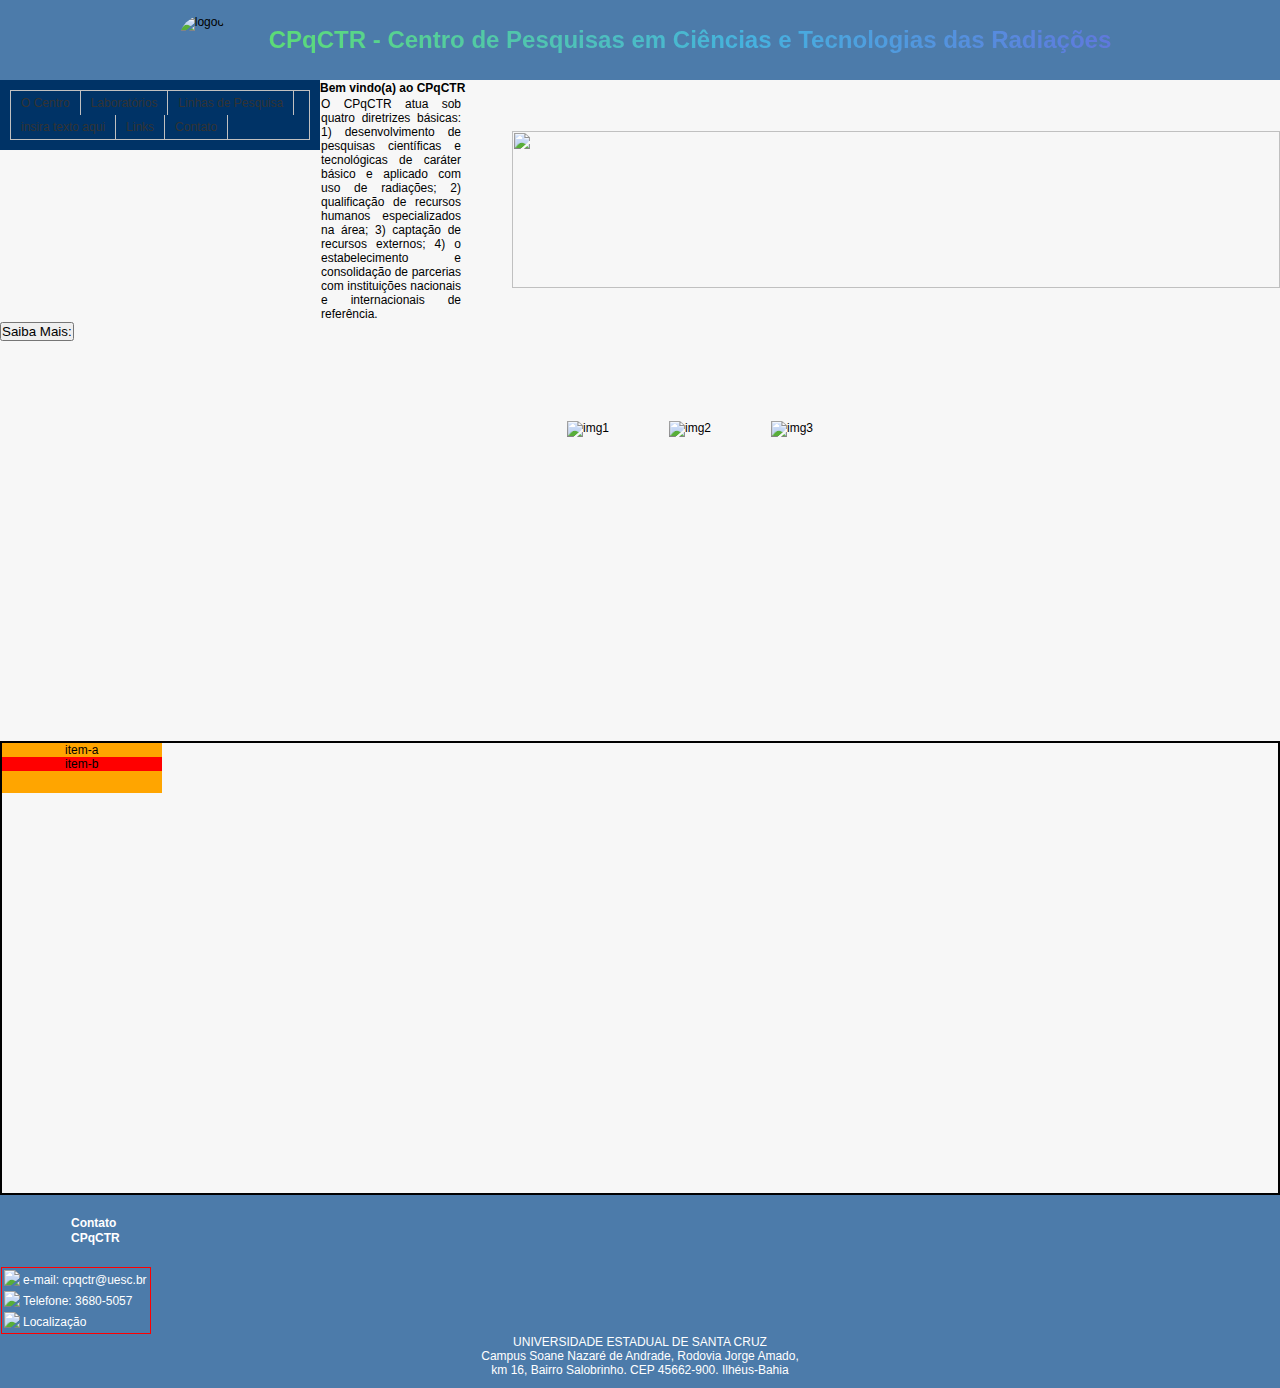
==== index.html @ 9b1ad327 "Add files via upload" ====
<!DOCTYPE html>
<html lang="pt">
  <head>
    <meta charset="UTF-8">
    <meta http-equiv="X-UA-Compatible" content="IE=edge">
    <meta name="viewport" content="width=device-width, initial-scale=1.0">
    <title>CPqCTR - Centro de Pesquisas em Ciências e Tecnologias das Radiações</title>
    <link rel="stylesheet" href="style.css"> <!--Referenciado ao css-->
    
  </head>

<body ID="body">

<header ID="header">
 
<div ID="CPqCTR" ><img ID="logoo" src="Assets\atomo2.jpg" alt="logoo"><h1 ID= "título">CPqCTR - Centro de Pesquisas em Ciências e Tecnologias das Radiações</h1></div>

</header>

  <nav>
  <ul class="menu">
		<li><a href="#">O Centro</a></li>
		<li><a href="#">Laboratórios</a></li>
	  		<li><a href="#">Linhas de Pesquisa</a></li>
        <li><a href="#">insira texto aqui</a>
	         	<ul>
	                  <li><a href="#">Web Design</a></li>
	                  <li><a href="#">SEO</a></li>
	                  <li><a href="#">Design</a></li>
	       		</ul>
			</li>
		<li><a href="#">Links</a></li>
		<li><a href="#">Contato</a></li>
</ul>
</nav>

  
  
  <main ID="main">

    <div ID="banner"> 
             <p><strong>Bem vindo(a) ao CPqCTR</strong><br>
             </div>
        <div ID="apresentação"><!--A inauguração deste Centro, em setembro de 2007,
           é o fruto de 7 anos de atividades do grupo de pesquisas FIMED (Núcleo de Física Médica e Ambiental da UESC) em-->
              <p class="texto1">O CPqCTR atua sob quatro diretrizes básicas: 1) desenvolvimento de pesquisas científicas e tecnológicas de caráter básico e aplicado com uso de radiações; 2) qualificação de recursos humanos especializados na área; 3) captação de recursos externos; 4) o estabelecimento e consolidação de parcerias com instituições nacionais e internacionais de referência.<!--O Centro de Pesquisas em Ciências e Tecnologias das Radiações apresenta resultados concretos obtidos nestes anos: dentre destes, destaca-se a produção de mais 150 artigos publicados em revistas científicas e trabalhos em congresso, 5 patentes e registros de software, a formação de 20 mestres, a orientação concluída de 14 alunos de iniciação científica dos cursos de Física, Computação e Biomedicina, acompanhado de uma produção significativa de artigos científicos, apresentações em congressos, um livro e vários trabalhos técnicos aplicados na rede hospitalar regional. Atualmente, nas diferentes linhas do centro, são desenvolvidos vários projetos de formação de pesquisadores, que incluem 7 doutorandos, 12 mestrandos e 14 alunos de iniciação científica, ligados aos programas de pós-graduação: PROFISICA, PRODEMA, DDMA, PROCIMM, PPGMC, PPGQUIM. A concretização da obra do CPqCTR é também o resultado do apoio em recursos da FAPESB, do CNPq e da própria UESC em um montante total aproximado de R$ 700.000,00. Desde a sua inauguração, o CPqCTR vem adquirindo e instalando novos e importantes equipamentos a partir de projetos aprovados em agências de apoio a pesquisa, como CAPES, CNPq, FINEP e FAPESB, por um montante total estimado em R$2.000.000,00--></p>
            <img class="imgcentro" src="Assets\externa.jpg" width="768" height="157" >
          </div>
    
        <div><button ID="button" <a href=""> Saiba Mais:</a></div>
        
        
      
            
  
<div ID="images">
   <img src="Assets\IMG_20230315_100945.jpg" class="img" alt="img1" ID="img1">
    <img src="Assets\IMG_20230315_100958.jpg" class="img" alt="img2">
    <img src="Assets\momografo2.jpg" class="img" alt="img3">
</div>

<div class="container">
  <div class="item-a">item-a
    <div class="item-b">item-b</div> 
</div>


</main> 

<footer>
<div ID="contato"> <p><strong>Contato</strong><br> 
     <STRONG><p ID="cpqctr">CPqCTR</STRONG><br></p>
</div>
<div>
<table>
<tr>
  <td><img class="e-mail" src="Assets\icons\e-mail 50px.png.png"></td>
  <td><p>e-mail: cpqctr@uesc.br</p></td>
</tr>
<tr>
  <td><img class="phone" src="Assets\icons\phone 50px.png.png"></td>
  <td><p>Telefone: 3680-5057</p></td>
</tr>
<tr>
  <td><img class="local" src="Assets\icons\localização 50px.png.png"></td>
  <td><p>Localização</p></td>
</tr>

</table>
</div>

<div class="endereço"
  p>UNIVERSIDADE ESTADUAL DE SANTA CRUZ </br> 
Campus Soane Nazaré de Andrade, Rodovia Jorge Amado, </br>
km 16, Bairro Salobrinho.
CEP 45662-900. Ilhéus-Bahia </p>


</div>

</footer>
    
</body>

</html>
---- style.css ----
*{margin: 0; padding: 0;}

body{
font-family: arial, helvetica, sans-serif;
font-size: 12px;
}

.menu{
list-style:none;
border:1px solid #c0c0c0;
float:left;
}

.menu li{
  position:relative;
  float:left;
  border-right:1px solid #c0c0c0;
  }

  .menu li a
  {color:#333; text-decoration:none; padding:5px 10px; display:block;}

.menu li a:hover{
background:#333;
color:#fff;
-moz-box-shadow:0 3px 10px 0 #CCC;
-webkit-box-shadow:0 3px 10px 0 #ccc;
text-shadow:0px 0px 5px #fff;
}

.menu li  ul{
  position:absolute;
  top:25px;
  left:0;
  background-color:#fff;
  display:none;
  }

  .menu li:hover ul, .menu li.over ul{display:block;}
  
  .menu li ul li{
    border:1px solid #c0c0c0;
    display:block;
    width:150px;
    }

    #banner {
      Display:block;
    }
.container {
  border:2px solid;
  display:grid;
  grid-template-columns:repeat(2, 1fr) 4fr repeat(2, 1fr);
  grid-template-rows: 50px 200px 200px;
}

.item-a {
text-align: center;
background-color:orange;

}
.item-b {
  text-align: center;
  background-color:red;}
 
 
 /* Background Colors */
 header {
  background-color: #4c7baa;
  width: auto;  
 
}
 body {
  background-color: #f7f7f7;
}

footer {
  background-color: #4c7baa;
}


#CPqCTR {
display: flex ;
justify-content: center;
align-items: center;
padding: 5px;
gap:30px;
}


#apresentação {
  display:flex;
  color:black;
  justify-content: center;
  flex-grow: 2;
  align-items: center;
  gap:50px;

  }

  .texto1{
    max-width:400px;
    text-align: justify
  }

  .imgcentro {
    float:left;
     
    
    }
    




#logoo {
display:inline-block;
height:50px;
width: 50px;
margin:10px;
border-radius: 50px;

}


.img{
max-width:500%;
height:auto;
position: relative;
margin:30px;

}
  
#images {
height:300px;  
width: 100%; 
position:relative; 
display: flex;
justify-content: center;
margin:50px 50px 50px 50px; 
}


.menu1 {
  color:white;
  text-decoration: none;
  background-color: #003366;
  padding:07px;
  margin:auto 5vw auto auto;
  border-radius: 20px;
}
.menu2 {
    color:white;
    text-decoration: none;
    background-color: #003366;
    padding:07px;
    margin:auto 5vw auto auto;
    border-radius: 20px;
  
    
}
.menu3 {
    color:white;
    text-decoration: none;
    background-color: #003366;
    padding:07px;
    margin:auto 5vw auto auto;
    border-radius: 20px;
    
}
.menu4 {
    color:white;
    text-decoration: none;
    background-color: #003366;
    padding:07px;
    margin:auto 5vw auto auto;
    border-radius: 20px;
    
}


/* Título */
* {
    box-sizing: border-box;
    font-family: sans-serif;
    margin: 20;
    padding: 10;
  }
  
 
  #título {
    font-family: sans-serif;
    color: rgba(255, 255, 255, .1);
    background: linear-gradient(
      to right,
      rgb(76, 217, 105),
      rgb(52, 170, 220),
      rgb(88, 86, 217),
      rgb(255, 45, 83),
      rgb(255, 45, 83),
      rgb(88, 86, 217),
      rgb(52, 170, 220),
      rgb(76, 217, 105)
    );
    background-size: 400%;
    -webkit-background-clip: text;
    font-weight: 700;
    font-size: 2em;
    animation: sTransition 10s linear infinite;
  }
  @keyframes sTransition {
    0% {
      background-position: 0%;
    }
    100% {
      background-position: 400%;
    }
  }
  
  /* Header Styling */
  header {
    background-color: #4c7baa;
   
  }
  
  /* Navigation Bar Styling */
  nav {
    float: left;
    width: 25%;
    background-color: #003366;
    color: #ffffff;
    text-align: center;
    padding: 10px;
  }
  

  
  /* Main Content Styling */
  .main {
    float: left;
    width: 75%;
    background-color: #f7f7f7;
    padding: 20px;
  }
  
  /* Footer Styling */

  footer {
    font-family: 'monsterrat','Trebuchet MS', 'Lucida Sans Unicode', 'Lucida Grande', 'Lucida Sans', Arial, sans-serif;
    color:white;
    text-align: center;
    max-height:400px;
    
  }
.e-mail {
    height:3vh;
    color:#ffffff;

}
.phone {
  height:3vh;

}
.local {
  height:3vh;

}
#contato{
  font-family: Impact, Haettenschweiler, 'Arial Narrow Bold', sans-serif;

    text-align: left;
    padding:0px;
    padding: 20px;
    margin-left: 50px;
}

#cpqctr {
  text-align: left;
}

.endereço {
    text-align:center;
    padding:0px 0px 10px; 
}
table {
  border:1px solid red;
  text-align: left;
  color:white;
  margin: 1px;

}
p {
  margin:1px;
}
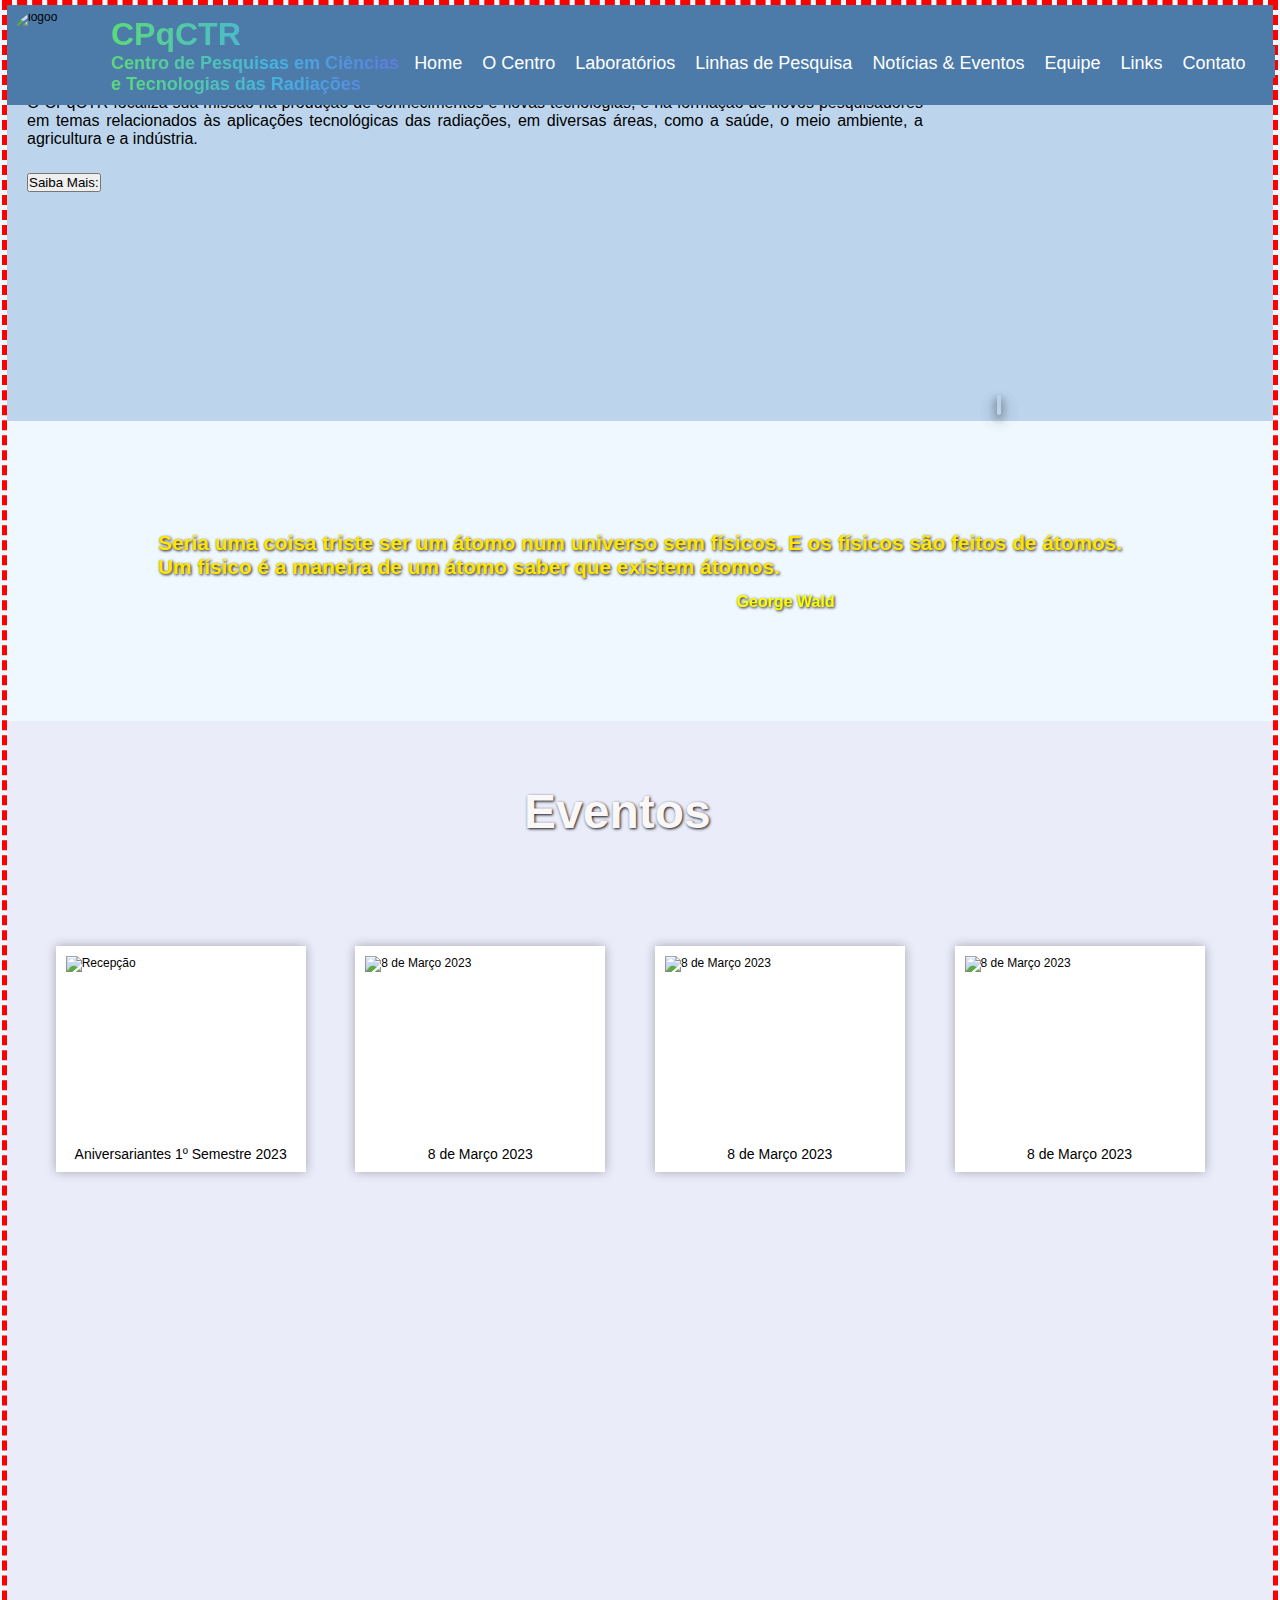
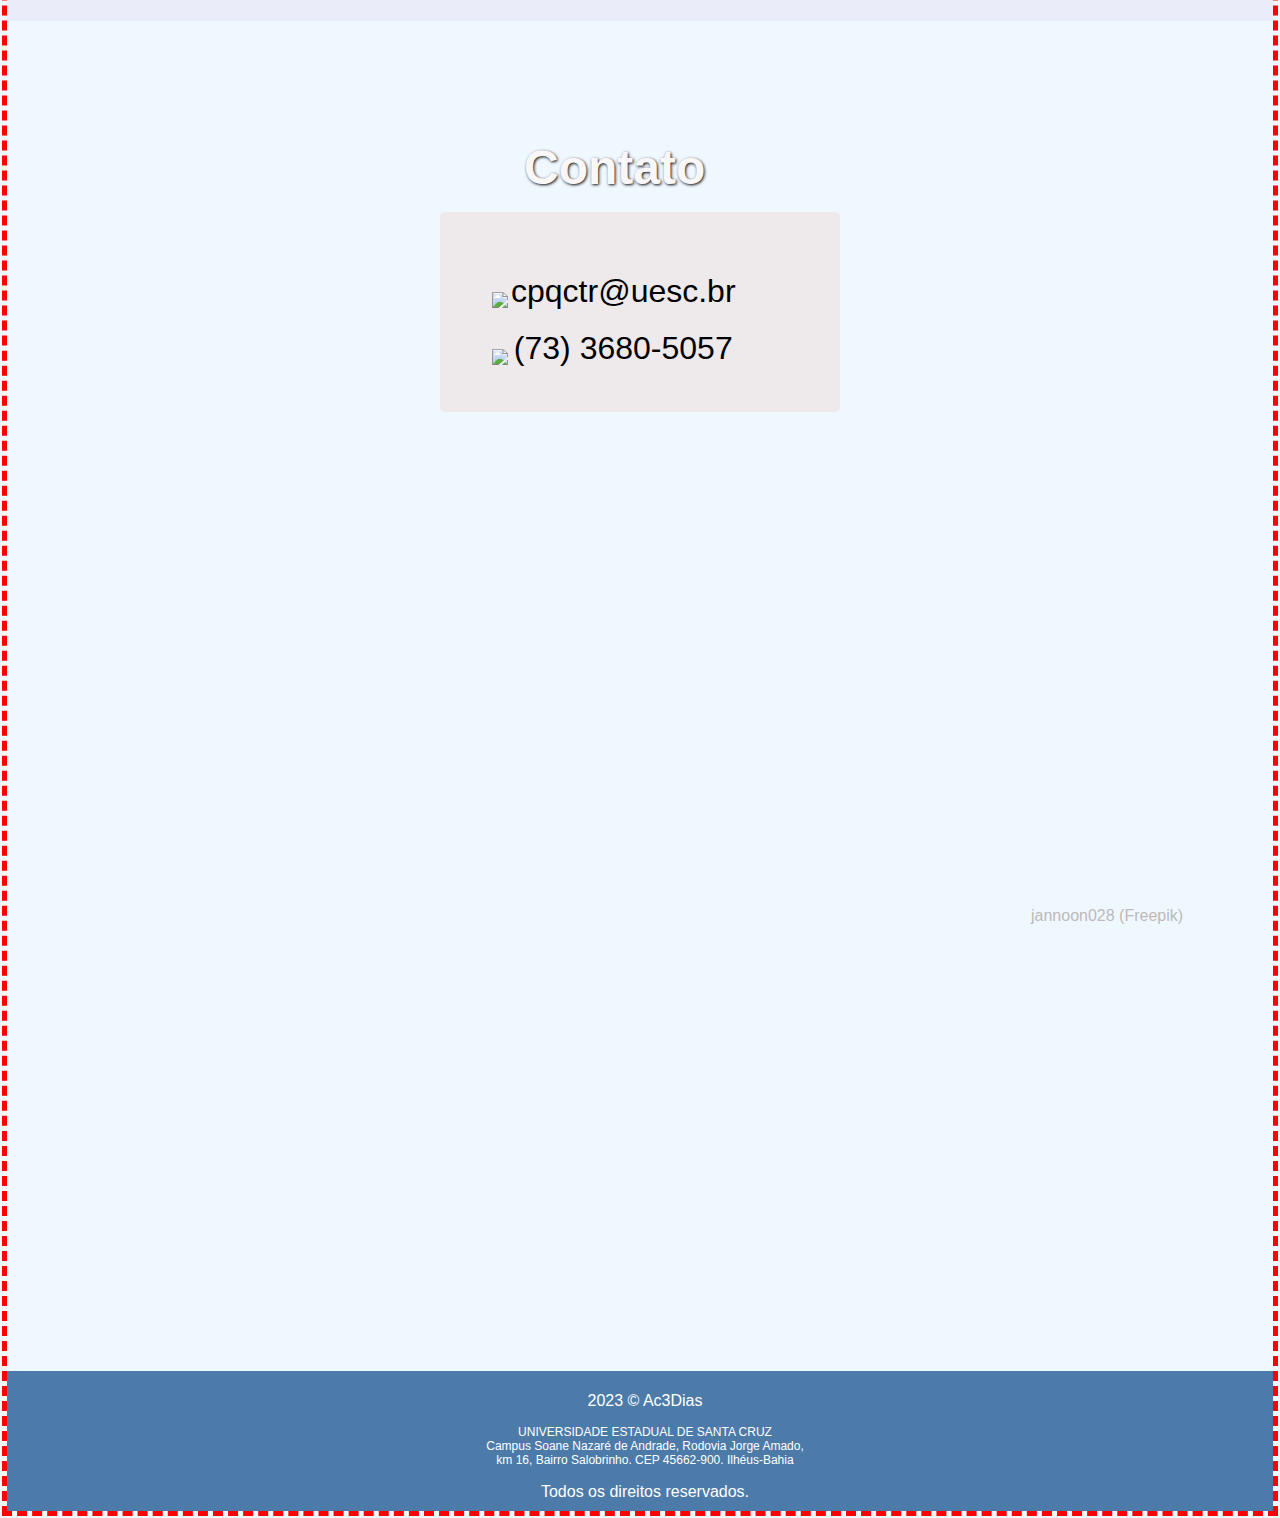
==== commit e259a364: "Add files via upload" ====
--- a/index.html
+++ b/index.html
@@ -6,100 +6,257 @@
     <meta name="viewport" content="width=device-width, initial-scale=1.0">
     <title>CPqCTR - Centro de Pesquisas em Ciências e Tecnologias das Radiações</title>
     <link rel="stylesheet" href="style.css"> <!--Referenciado ao css-->
-    
-  </head>
-
-<body ID="body">
-
-<header ID="header">
- 
-<div ID="CPqCTR" ><img ID="logoo" src="Assets\atomo2.jpg" alt="logoo"><h1 ID= "título">CPqCTR - Centro de Pesquisas em Ciências e Tecnologias das Radiações</h1></div>
-
-</header>
-
-  <nav>
-  <ul class="menu">
-		<li><a href="#">O Centro</a></li>
-		<li><a href="#">Laboratórios</a></li>
-	  		<li><a href="#">Linhas de Pesquisa</a></li>
-        <li><a href="#">insira texto aqui</a>
-	         	<ul>
-	                  <li><a href="#">Web Design</a></li>
-	                  <li><a href="#">SEO</a></li>
-	                  <li><a href="#">Design</a></li>
-	       		</ul>
-			</li>
-		<li><a href="#">Links</a></li>
-		<li><a href="#">Contato</a></li>
-</ul>
-</nav>
-
-  
-  
-  <main ID="main">
-
-    <div ID="banner"> 
-             <p><strong>Bem vindo(a) ao CPqCTR</strong><br>
-             </div>
-        <div ID="apresentação"><!--A inauguração deste Centro, em setembro de 2007,
-           é o fruto de 7 anos de atividades do grupo de pesquisas FIMED (Núcleo de Física Médica e Ambiental da UESC) em-->
-              <p class="texto1">O CPqCTR atua sob quatro diretrizes básicas: 1) desenvolvimento de pesquisas científicas e tecnológicas de caráter básico e aplicado com uso de radiações; 2) qualificação de recursos humanos especializados na área; 3) captação de recursos externos; 4) o estabelecimento e consolidação de parcerias com instituições nacionais e internacionais de referência.<!--O Centro de Pesquisas em Ciências e Tecnologias das Radiações apresenta resultados concretos obtidos nestes anos: dentre destes, destaca-se a produção de mais 150 artigos publicados em revistas científicas e trabalhos em congresso, 5 patentes e registros de software, a formação de 20 mestres, a orientação concluída de 14 alunos de iniciação científica dos cursos de Física, Computação e Biomedicina, acompanhado de uma produção significativa de artigos científicos, apresentações em congressos, um livro e vários trabalhos técnicos aplicados na rede hospitalar regional. Atualmente, nas diferentes linhas do centro, são desenvolvidos vários projetos de formação de pesquisadores, que incluem 7 doutorandos, 12 mestrandos e 14 alunos de iniciação científica, ligados aos programas de pós-graduação: PROFISICA, PRODEMA, DDMA, PROCIMM, PPGMC, PPGQUIM. A concretização da obra do CPqCTR é também o resultado do apoio em recursos da FAPESB, do CNPq e da própria UESC em um montante total aproximado de R$ 700.000,00. Desde a sua inauguração, o CPqCTR vem adquirindo e instalando novos e importantes equipamentos a partir de projetos aprovados em agências de apoio a pesquisa, como CAPES, CNPq, FINEP e FAPESB, por um montante total estimado em R$2.000.000,00--></p>
-            <img class="imgcentro" src="Assets\externa.jpg" width="768" height="157" >
-          </div>
-    
-        <div><button ID="button" <a href=""> Saiba Mais:</a></div>
+    <style>
+      @media screen and (min-width:320px) and (max-width:768px) {
+        body{
+          width: 100vw;
+          flex-basis: 100px;        
+        
+        }
+
+        #logoo {
+          display: none;
+        }
+        header {
+          display: inline-flex;
+          flex-direction: column;
+          height: 20vh;
+          
+          
+          
+        }
+
+        nav  {
+         
+          flex-direction: column;
+          top:9vh;
+          width: fit-content;
+          left:1px;
+          background-image: none;
+          color:black;
+          justify-content:flex-start;
+      
+          
+
+          
+        }
+        .banner{
+         object-fit:fill;
+         width: 100%;
+        }
+        .quadro1 {
+          display:none;
+        }
+        .quadro2 {
+          display:none;
+        }
+        .quadro3 {
+          display:none;
+        }
         
         
+        .Título1{
+
+          top:120vh;
+          left:25vw;
+        }
+         .Título2{
+
+          top: 310vh;
+          left:25vw;
+        }  
+       #section2 {
+object-fit: cover;
+background-attachment:local;
+justify-content:center;
+
+       }
+       h3{
+        padding: 10px;
+        text-align: justify;
+       }
+
+        #section3 {
+          height: auto;
+          margin-top: 30px;
+          margin-top: 0px;
+          flex-wrap: wrap;
+         
       
-            
-  
-<div ID="images">
-   <img src="Assets\IMG_20230315_100945.jpg" class="img" alt="img1" ID="img1">
-    <img src="Assets\IMG_20230315_100958.jpg" class="img" alt="img2">
-    <img src="Assets\momografo2.jpg" class="img" alt="img3">
+
+      }
+      .polaroid {
+        gap:0;
+        margin-top: 40%;
+        margin-bottom: 2vh;
+        margin-left:15px;
+        margin-right:15px;
+
+        align-items: center;
+        justify-content: center;
+        object-fit: cover;
+        width:90vw;
+        height: min-content;
+    
+      }
+      .polaroid img {
+  width: 100%;
+  height: 200px;
+  display: block;
+}
+    }
+    </style>
+  </head>
+<body ID="body">
+ <header ID="header">
+<div ID="CPqCTR" ><img ID="logoo" src="Assets\atomo2.jpg" alt="logoo"><h1 ID= "título"><span>CPqCTR </span> <br> Centro de Pesquisas em Ciências <br>e Tecnologias das Radiações</h1></div>
+<div>
+  <nav>
+    <ul class="menu">
+      <li><a  href="index.html">Home</a></li>
+      <li><a  href="O Centro.html">O Centro</a></li>
+      <li><a class="lab" href="#">Laboratórios</a>
+        <ul>
+          <li><a  href="LRAD.html">LRAD</a></li>
+          <li><a  href="#">LPA</a></li>
+          <li><a  href="#">LARX</a></li>
+          <li><a  href="#">LAMP</a></li>
+          <li><a  href="#">LEG</a></li>
+          <li><a  href="#">LEL</a></li>
+          <li><a  href="#">LARX</a></li>
+   </ul>
+</li>
+      <li><a class="linhas" href="#">Linhas de Pesquisa</a>
+        <ul>
+          <li><a href="#">Física</a></li>
+          <li><a href="#">Filtros</a></li>
+          <li><a href="#">Phantons</a></li>
+   </ul>
+</li>
+      <li><a class="" href="#section3">Notícias & Eventos</a></li>
+      <li><a class="" href="equipe.html">Equipe</a></li>               
+      <li><a class="" href="#">Links</a></li>
+      <li><a class="" href="#section4">Contato</a></li>
+  </ul>
+  </nav>
 </div>
-
-<div class="container">
-  <div class="item-a">item-a
-    <div class="item-b">item-b</div> 
+</header>
+
+<main ID="main">
+  <img class="banner" src="Assets\Externa06.jpg" alt="CTR">
+</a></div>
+  <section ID="section1">
+   
+    <br>
+    <p><h1>Bem vindo(a) ao site do CPqCTR</h1>
+              
+         <div><p id="apresentação">O CPqCTR focaliza sua missão na produção de conhecimentos e novas tecnologias, e na formação de novos pesquisadores em temas relacionados às aplicações tecnológicas das radiações, em diversas áreas, como a saúde, o meio ambiente, a agricultura e a indústria.</p></div>
+<div class="button1"><a href="O Centro.html"><button>Saiba Mais:</button></a></div>
+    </div><br>
+
+
+  <div class="quadro1">
+  <img  class="img"src="Assets\mamografo.jpg" alt="mamografo">
+  
+   </div>
+
+  <div class="quadro2">
+  <img class="img"src="Assets\IMG_20230315_100945.jpg" alt="spectrometro">
+
+  <div class="quadro3">
+    <img class="img"src="Assets\forçaatomica.jpg" alt="forcaatomica">
+   </div>
+
+   <div class="quadro4">
+    <img class="img"src="#" alt="">
+   </div>
+
+ </div>
+ 
+</section>
+
+<section ID="section2">
+  <div class="conteudo-fixo">
+  <h3 >Seria uma coisa triste ser um átomo num universo sem físicos. E os físicos são feitos de átomos. <br> Um físico é a maneira de um átomo saber que existem átomos.</h3> <br>
+  <p5>George Wald</p5>
 </div>
+</section>
+
+<section ID="section3">
+<h1 Class="Título1">Eventos</h1>
+  <div class="polaroid">
+    <img src="Assets\aniversário 2023.jpg" alt="Recepção">
+    <div class="caption">Aniversariantes 1º Semestre 2023</div>
+  </div>
+
+  <div class="polaroid">
+    <img src="Assets\8 de março.png" alt="8 de Março 2023">
+    <div class="caption">8 de Março 2023</div>
+  </div>
+
+  <div class="polaroid">
+    <img src="Assets\8 de março.png" alt="8 de Março 2023">
+    <div class="caption">8 de Março 2023</div>
+  </div>
+
+    <div class="polaroid">
+      <img src="Assets\8 de março.png" alt="8 de Março 2023">
+      <div class="caption">8 de Março 2023</div>
+    </div>
+    
+  </div>
+
+
+    
+  </div>
+  
+</section>
+
+
+<section ID="section4">
+  <br>
+  <br>
+  <br>
+  <br>
+  <h1 Class="Título2">Contato</h1> 
+    <table ID="contato">
+    <tr>
+      <td><img class="e-mail" src="Assets\icons\e-mail 50px.png.png"></td>
+      <td><p><span>cpqctr@uesc.br</span></p></td>
+    </tr>
+    <tr>
+      <td><img class="phone" src="Assets\icons\phone 50px.png.png"></td>
+      <td><p><span>(73) 3680-5057</span></p></td>
+    </tr>
+   
+        </table>
+        <p class="p4">jannoon028 (Freepik)</p>
+
+
+</section>
+
+<section ID="section5">
+  
+<iframe Class="mapa"src="https://www.google.com/maps/embed?pb=!1m18!1m12!1m3!1d4425.075217100717!2d-39.17284562425936!3d-14.79715319919273!2m3!1f0!2f0!3f0!3m2!1i1024!2i768!4f13.1!3m3!1m2!1s0x739a81963f31637%3A0x4e525ce9d225dbe9!2sCentro%20de%20Pesquisas%20em%20Ci%C3%AAncias%20e%20Tecnologias%20das%20Radia%C3%A7%C3%B5es%20-%20CPqCTR!5e1!3m2!1spt-BR!2sbr!4v1684151852510!5m2!1spt-BR!2sbr" width="600" height="450" style="border:0;" allowfullscreen="" loading="lazy" referrerpolicy="no-referrer-when-downgrade"></iframe>
+  </div>
+ 
+</section>
 
 
 </main> 
 
+
 <footer>
-<div ID="contato"> <p><strong>Contato</strong><br> 
-     <STRONG><p ID="cpqctr">CPqCTR</STRONG><br></p>
-</div>
-<div>
-<table>
-<tr>
-  <td><img class="e-mail" src="Assets\icons\e-mail 50px.png.png"></td>
-  <td><p>e-mail: cpqctr@uesc.br</p></td>
-</tr>
-<tr>
-  <td><img class="phone" src="Assets\icons\phone 50px.png.png"></td>
-  <td><p>Telefone: 3680-5057</p></td>
-</tr>
-<tr>
-  <td><img class="local" src="Assets\icons\localização 50px.png.png"></td>
-  <td><p>Localização</p></td>
-</tr>
-
-</table>
-</div>
-
-<div class="endereço"
-  p>UNIVERSIDADE ESTADUAL DE SANTA CRUZ </br> 
-Campus Soane Nazaré de Andrade, Rodovia Jorge Amado, </br>
-km 16, Bairro Salobrinho.
-CEP 45662-900. Ilhéus-Bahia </p>
-
-
-</div>
-
-</footer>
-    
+
+
+  <div class="endereço"
+    p> <p>2023 © Ac3Dias</p> <br>UNIVERSIDADE ESTADUAL DE SANTA CRUZ </br> 
+  Campus Soane Nazaré de Andrade, Rodovia Jorge Amado, </br>
+  km 16, Bairro Salobrinho.
+  CEP 45662-900. Ilhéus-Bahia </p> <br> 
+  <p>Todos os direitos reservados.</p>
+  </div>
+  
+  </footer>
 </body>
-
 </html>--- a/style.css
+++ b/style.css
@@ -1,52 +1,428 @@
-*{margin: 0; padding: 0;}
-
-body{
-font-family: arial, helvetica, sans-serif;
-font-size: 12px;
-}
-
+/*MENU*/
+*{margin:0; padding: 0;}
+span {
+  font-size: 2.0rem;
+}
 .menu{
-list-style:none;
-border:1px solid #c0c0c0;
-float:left;
-}
-
-.menu li{
-  position:relative;
+  list-style:none;
   float:left;
-  border-right:1px solid #c0c0c0;
-  }
-
-  .menu li a
-  {color:#333; text-decoration:none; padding:5px 10px; display:block;}
-
-.menu li a:hover{
-background:#333;
-color:#fff;
--moz-box-shadow:0 3px 10px 0 #CCC;
--webkit-box-shadow:0 3px 10px 0 #ccc;
-text-shadow:0px 0px 5px #fff;
-}
-
-.menu li  ul{
-  position:absolute;
-  top:25px;
-  left:0;
-  background-color:#fff;
-  display:none;
-  }
-
-  .menu li:hover ul, .menu li.over ul{display:block;}
-  
-  .menu li ul li{
-    border:1px solid #c0c0c0;
+  
+  
+  }
+  
+  .menu li{
+    font-family: Arial, sans-serif;
+    /*font-weight: bold;*/
     display:block;
-    width:150px;
+    color: #ffffff;
+    /*border:2px solid #d9e2e9;*/
+    position:relative;
+    float:left;
+    margin-left: 90px;
+    margin-right: 10px;
+   /*border-radius:5px;*/
+    bottom: 30px;
+    top:2px;
+    filter: brightness(1,5);
+  }
+  
+    .menu li a
+  
+    {color:#333; text-decoration:none; padding:5px 10px; display:inline-block;
     }
-
-    #banner {
+  
+  .menu li a:hover{
+  background:#d2cccc78;
+  filter: brightness(1.1);
+  color:#0c0c0c;
+  /*box-shadow:0 0 0 0 #cccccc;
+  box-shadow:0 0 0 0 #ccc;
+  text-shadow:0px 0px 0px #fff;*/
+  width: 100%;
+  
+  
+  }
+  
+  .menu li  ul{
+    position:absolute;
+    top:24px; /*erro background branco*/
+    /*background-color:rgb(202, 198, 198);*/
+    display:none;
+    margin-left:-90px;
+    width: 80px;
+    top:27px;
+    
+    
+      }
+  
+    .menu li:hover ul, .menu li.over ul{display:inline;}
+    
+    .menu li ul li{ /*DropDown Menu*/
+     
+  display:inline-block;
+  /*background-color: hsl(208, 100%, 97%);*/
+  width:100%;
+  margin-left:0px;
+  margin-right: 30px;
+  gap:5px;
+  filter: brightness(1,9);
+      }
+    /* Navigation Bar Styling */
+    nav {
+      background-color: #4c7baa;
+      position:absolute;
+      display: flex;
+      height:32px;
+      width:68vw;
+      top:4.5vh;
+      justify-content: left;
+      flex-wrap: wrap;
+      align-items: center;
+  
+      
+      
+        
+      /*border:1px solid black;*/
+          float: left;
+        
+          color: #ffffff;
+          text-align: center;
+      
+         
+      
+      
+        }
+
+        
+
+      .menu {
+      list-style:none;
+      float:center; /*original left*/
+      font-size: 1.5em;
+     
+      
+      }
+
+
+      .menu li{
+        display:block;
+        /*border:2px solid #dce0e6;*/
+        position:relative;
+        float:left;
+        margin-left: 150px;
+        margin-right: 50px;
+        margin: auto;
+        
+      
+       }
+      
+        /*Cor do MENU*/.menu li a  {color:#ffffff; text-decoration:none; padding:5px 10px; display:inline-block;}
+        
+       
+      .menu li a:hover{
+      /*background:hsla(212, 19%, 57%, 0.298);*/
+      color:#030303;
+      filter: brightness(1.2);
+      -webkit-box-direction:0 3px 10px 0 #ccc;
+      text-shadow:0px 0px 5px #fff;
+      }
+      
+      .menu li  ul{
+        position:absolute;
+        top:32px;
+        background-color:#4c7baa;
+        margin-left:-100px;
+        }
+      
+        .menu li:hover ul, .menu li.over ul{display:inline-block;}
+        
+        .menu li ul li{
+          border:1px solid #dbd6db;
+          display:inline;
+          width:100%;
+          }
+          
+
+
+p0{
+color:#0c0c0c;
+}
+
+.button1{
+margin-left: 15px;
+padding: 5px;
+
+}
+/*SLIDE SHOW LANDING PAGE*/
+
+@keyframes mudarImagem1 {
+  0% { opacity: 0; }
+  25% { opacity: 1; }
+  50% { opacity: 0; }
+  75% { opacity: 0; }
+  100% { opacity: 0; }
+}
+
+
+.quadro1 img{
+border:2px solid rgba(255, 0, 0, 0);
+display:flex;
+animation: mudarImagem 8s infinite;
+border-radius: 10px;
+box-shadow: 0 4px 8px 0 rgba(0, 0, 0, 0.2), 0 6px 20px 0 rgba(0, 0, 0, 0.19);
+position:absolute;
+max-width:35vw;
+max-height:35vh;
+top:40vh;
+right:28vw; 
+left: 75vw;
+
+ 
+
+}
+
+.quadro2 img {
+  border:2px solid rgba(255, 0, 0, 0);
+  display:block;
+  animation: mudarImagem2 8s infinite;
+border-radius: 10px;
+box-shadow: 0 4px 8px 0 rgba(0, 0, 0, 0.2), 0 6px 20px 0 rgba(0, 0, 0, 0.19);
+position:absolute;
+max-width:35vw;
+max-height:35vh;
+top:40vh;
+right:28vw; 
+left: 75vw;
+
+  
+ 
+
+}
+@keyframes mudarImagem2 {
+  0% { opacity: 0; }
+  25% { opacity: 0; }
+  50% { opacity: 1; }
+  75% { opacity: 0; }
+  100% { opacity: 0; }
+}
+.quadro3 img {
+  border:2px solid rgba(255, 0, 0, 0);
+  display:block;
+  animation: mudarImagem3 8s infinite;
+border-radius: 10px;
+box-shadow: 0 4px 8px 0 rgba(0, 0, 0, 0.2), 0 6px 20px 0 rgba(0, 0, 0, 0.19);
+position:absolute;
+max-width:35vw;
+max-height:35vh;
+top:40vh;
+right:28vw; 
+left: 75vw;
+ 
+
+}
+@keyframes mudarImagem3 {
+  0% { opacity: 0; }
+  25% { opacity: 0; }
+  50% { opacity: 0; }
+  75% { opacity: 1; }
+  100% { opacity: 0; }
+}
+.quadro4 img {
+  border:2px solid rgba(255, 0, 0, 0);
+display:block;
+animation: mudarImagem4 8s infinite;
+border-radius: 10px;
+box-shadow: 0 4px 8px 0 rgba(0, 0, 0, 0.2), 0 6px 20px 0 rgba(0, 0, 0, 0.19);
+position:absolute;
+  max-width:35vw;
+  max-height:35vh;
+  top:40vh;
+  right:28vw; 
+  left: 75vw;
+   
+ 
+ 
+}
+@keyframes mudarImagem4 {
+  0% { opacity: 0; }
+  25% { opacity: 0; }
+  50% { opacity: 0; }
+  75% { opacity: 0; }
+  100% { opacity: 1; }
+}
+
+
+
+
+
+#corpodosite1pg {
+  min-height: 74.5vh;
+  
+
+}
+/*SECTIONS*/
+    #section1 { /*APRESENTAÇÃO*/
+      /*border:3px solid rgb(194, 8, 8);*/
+      margin-top: 0;
+      height: 400px;
       Display:block;
+      background-color:#3174b644;
     }
+
+    #section2 { /*ÁTOMO*/
+      display:flex;
+      justify-content: center;
+      align-items: center;
+      height: 300px;
+      max-width:100%;
+      background-image: url("Assets/atomo2.jpg");
+      background-size: cover;
+      background-attachment: fixed;
+      background-position: 0;
+  
+    
+         }
+
+
+    #section3 { /*EVENTOS*/
+display: flex;
+flex-wrap: wrap;
+flex-direction: row;
+gap:1px;
+/*border:3px solid rgb(11, 8, 194);*/
+background-color: #eaecfa;
+height: 100vh;
+width: 100%;
+padding-top: 0%;
+
+
+   }
+
+   .Título1 {
+    display:flex;
+    position: absolute;
+    left:40vw;
+    margin: auto;
+    justify-content: center;
+    color:rgb(249, 247, 247);
+    text-shadow: black;
+    font-size: 4em;
+    text-align: center;
+    padding-top: 5%;
+    padding-bottom: 8%;
+    text-shadow: 1px 1px 3px #0c0c0c}
+
+
+    .Título2 {
+      display:flex;
+      position: absolute;
+      left:40vw;
+      margin: auto;
+      justify-content: center;
+      color:rgb(249, 247, 247);
+      text-shadow: black;
+      font-size: 4em;
+      text-align: center;
+      padding-top: 1%;
+      padding-bottom: 10%;
+      text-shadow: 1px 1px 3px #0c0c0c}
+   
+
+       #section4 { /*CONTATO*/
+        display:block;
+        height:100vh;
+        width:100%;
+        background-image:url("Assets/mulher-de-negocios-mao-com-graficos-financeiros-e-telefone-celular-sobre-o-laptop-na-mesa.jpg");
+        background-repeat: no-repeat;
+        background-size: cover;
+        background-position: center;
+      
+        
+                  
+        
+           }
+.p4 {
+color: rgb(188, 186, 186);
+margin-left:80vw;
+margin-top: 70vh;
+}
+
+  
+  
+.Título2 {
+color:rgb(249, 247, 247);
+text-shadow: black;
+font-size: 4em;
+text-align: center;
+padding-top: 5%;
+padding-bottom: 0%;
+text-shadow: 1px 1px 3px #0c0c0c
+
+}
+
+           #contato{
+            display: block;
+            background-color: #ece3e3b4;
+           padding: 50px 50px 50px 50px;
+            border-radius: 5px;
+            max-width: 400px;
+            height: 200px;
+            font-family: Impact, Haettenschweiler, 'Arial Narrow Bold', sans-serif;
+            text-align: center;
+            margin:auto;
+            top: 15vh;
+            font-size: 3rem;
+            position: relative;
+          }
+
+#section5 { /*MAPA*/
+top:0;
+
+}
+          
+    
+          
+           
+          .e-mail {
+              height:5vh;
+              color:#ffffff;
+          
+          }
+          .phone {
+            height:5vh;
+          
+          }
+
+
+h3 {
+  font-size: 1.3rem;
+  display: block;
+  color:rgb(255, 230, 0);
+  text-shadow: 1px 1px 3px #0c0c0c;
+
+  
+  
+}
+
+p5 {
+font-size: 1rem;
+ color: block;
+ color:rgb(251, 255, 0);
+ font-weight: bold;
+ margin-left: 60%;
+ text-shadow: 1px 1px 3px #0c0c0c;
+ 
+}
+
+
+       
+
+  
+
+       
+
+
+     
 .container {
   border:2px solid;
   display:grid;
@@ -65,59 +441,80 @@
  
  
  /* Background Colors */
- header {
-  background-color: #4c7baa;
-  width: auto;  
- 
-}
+
  body {
-  background-color: #f7f7f7;
-}
-
-footer {
-  background-color: #4c7baa;
-}
+  border:5px dashed red;
+  background-color: hsl(208, 100%, 97%);
+  font-family: arial, helvetica, sans-serif;
+  font-size: 12px;
+  margin:2px;
+  padding:0;
+  position:relative;
+  margin-top: 0px;
+  
+    }
+
 
 
 #CPqCTR {
 display: flex ;
-justify-content: center;
+justify-content: left;
 align-items: center;
+gap:10px;
+}
+
+h1 {
 padding: 5px;
-gap:30px;
-}
-
+margin-left: 15px;
+
+}
 
 #apresentação {
   display:flex;
+  color:white;
+  border-color: #4c7baa;
+border-radius: 3px;;
+  width: 70vw;
+  text-align: justify;
   color:black;
-  justify-content: center;
+  justify-content: left;
   flex-grow: 2;
   align-items: center;
-  gap:50px;
-
+  margin: 20px;
+  
+
+
+  }
+  #button1 {
+ margin-left: 20px;
   }
 
   .texto1{
-    max-width:400px;
+    min-width:40vw;
     text-align: justify
   }
 
-  .imgcentro {
-    float:left;
-     
-    
-    }
+.banner {
+float:center;
+width: 100%;
+height:40vh;
+top:580px;
+
+
+
+      }
     
 
 
 
 
 #logoo {
-display:inline-block;
-height:50px;
-width: 50px;
-margin:10px;
+display:flex;
+flex-basis:10;
+object-position: cover;
+height:10vh;
+width: 5vw;
+margin:5px;
 border-radius: 50px;
 
 }
@@ -138,44 +535,6 @@
 display: flex;
 justify-content: center;
 margin:50px 50px 50px 50px; 
-}
-
-
-.menu1 {
-  color:white;
-  text-decoration: none;
-  background-color: #003366;
-  padding:07px;
-  margin:auto 5vw auto auto;
-  border-radius: 20px;
-}
-.menu2 {
-    color:white;
-    text-decoration: none;
-    background-color: #003366;
-    padding:07px;
-    margin:auto 5vw auto auto;
-    border-radius: 20px;
-  
-    
-}
-.menu3 {
-    color:white;
-    text-decoration: none;
-    background-color: #003366;
-    padding:07px;
-    margin:auto 5vw auto auto;
-    border-radius: 20px;
-    
-}
-.menu4 {
-    color:white;
-    text-decoration: none;
-    background-color: #003366;
-    padding:07px;
-    margin:auto 5vw auto auto;
-    border-radius: 20px;
-    
 }
 
 
@@ -205,7 +564,7 @@
     background-size: 400%;
     -webkit-background-clip: text;
     font-weight: 700;
-    font-size: 2em;
+    font-size: 1.5em;
     animation: sTransition 10s linear infinite;
   }
   @keyframes sTransition {
@@ -219,22 +578,21 @@
   
   /* Header Styling */
   header {
+    display: flex;
+    position: absolute;
     background-color: #4c7baa;
+  width: 100%;  
+background-color: none;
+top:0;
+
+
+
+    
    
   }
   
-  /* Navigation Bar Styling */
-  nav {
-    float: left;
-    width: 25%;
-    background-color: #003366;
-    color: #ffffff;
-    text-align: center;
-    padding: 10px;
-  }
-  
-
-  
+
+    
   /* Main Content Styling */
   .main {
     float: left;
@@ -243,52 +601,193 @@
     padding: 20px;
   }
   
+#notícias {
+display: flex;
+width: 300px;
+height:300px;
+position: relative;
+margin-right: 100px;
+margin-left: 200px;
+
+
+background-color: #e0111100;
+
+}
   /* Footer Styling */
 
-  footer {
-    font-family: 'monsterrat','Trebuchet MS', 'Lucida Sans Unicode', 'Lucida Grande', 'Lucida Sans', Arial, sans-serif;
-    color:white;
-    text-align: center;
-    max-height:400px;
-    
-  }
-.e-mail {
-    height:3vh;
-    color:#ffffff;
-
-}
-.phone {
-  height:3vh;
-
-}
+
+  
+  /*FOOTER*/
+footer {
+  background-color: #4c7baa;
+  font-family: 'monsterrat','Trebuchet MS', 'Lucida Sans Unicode', 'Lucida Grande', 'Lucida Sans', Arial, sans-serif;
+  color:white;
+  text-align: center;
+  max-height:140px;
+  padding: 20px;
+  margin-bottom: 0px;
+  
+  }
+
+p {
+font-size: 1rem;
+}
+
+p2 {
+font-size: 1.05rem;
+
+
+
+
+}
+
+
+
 .local {
-  height:3vh;
-
-}
-#contato{
-  font-family: Impact, Haettenschweiler, 'Arial Narrow Bold', sans-serif;
-
-    text-align: left;
-    padding:0px;
-    padding: 20px;
-    margin-left: 50px;
-}
-
-#cpqctr {
-  text-align: left;
-}
+  height:5vh;
+  font-weight: bold;
+}
+
+
+.mapa {
+display: block;
+top: 90vh;
+margin:auto;
+width: 100%;
+
+
+
+}
+
+.equipe {
+  border:3px dashed red;
+  display:inline-block;
+  width:100vw;
+  height:fit-content;
+color:rgb(0, 0, 0);
+margin-top: 0vh;
+padding: 20px;
+margin-left:auto; 
+text-align: center;
+background-color:#3174b644;
+
+
+
+
+
+}
+
+
+
 
 .endereço {
     text-align:center;
-    padding:0px 0px 10px; 
-}
-table {
-  border:1px solid red;
-  text-align: left;
-  color:white;
-  margin: 1px;
-
-}
+    padding:0px 0px 10px 10px;
+    
+   
+}
+
+
 p {
   margin:1px;
 }
+
+* {box-sizing:border-box}
+
+/*SLIDE SHOW*/
+.slideshow-container {
+  position: relative;
+  max-width: 100%;
+}
+
+.slide {
+  display: none;
+  position: absolute;
+  top: 0;
+  left: 0;
+  width: 100%;
+}
+
+.slide img {
+  width: 100%;
+  height: auto;
+  border-radius: 15px;
+}
+
+.slideshow-container {
+  
+width: 30%;
+Top:52px;
+left:800px;
+
+}
+/*EQUIPE*/
+.polaroid {
+  background-color: #ffffff;
+  box-shadow: 0px 0px 10px rgba(0, 0, 0, 0.3);
+  padding: 10px;
+  width: 250px;
+  display: inline-block;
+  margin-left: 3.8vw;
+  margin-right: 0vw;
+  margin-bottom: 2vh;
+  margin-top: 25vh;
+  height: fit-content;
+  
+
+}
+
+.polaroid img {
+  width: 100%;
+  height: 180px;
+  display: block;
+}
+
+.polaroid .caption {
+  font-family: Arial, sans-serif;
+  font-size: 14px;
+  margin-top: 10px;
+  text-align: center;
+}
+
+.container  {
+border: none;
+display:flex;
+flex-wrap: wrap;
+gap:150px;
+width: 100%;
+justify-content: center;
+padding-top: 10vh;
+
+
+
+
+}
+
+.card{
+
+margin-top: 20px;
+border: 5px solid rgb(94, 93, 169);
+
+background-color: #ffffffb1;
+height: 220px;
+width: 270px;
+}
+
+.card h2 {
+  font-family:Impact, Haettenschweiler, 'Arial Narrow Bold', sans-serif;
+  font-size: 2rem;
+  font-weight: lighter;
+  color: #4c7baa;
+  text-align: center;
+  padding: 10px;
+}
+.card h2 p{
+  font-family:Impact, Haettenschweiler, 'Arial Narrow Bold', sans-serif;
+  font-size: 2rem;
+  font-weight: lighter;
+  color: #4c7baa;
+  text-align: center;
+  padding: 50px;
+  
+}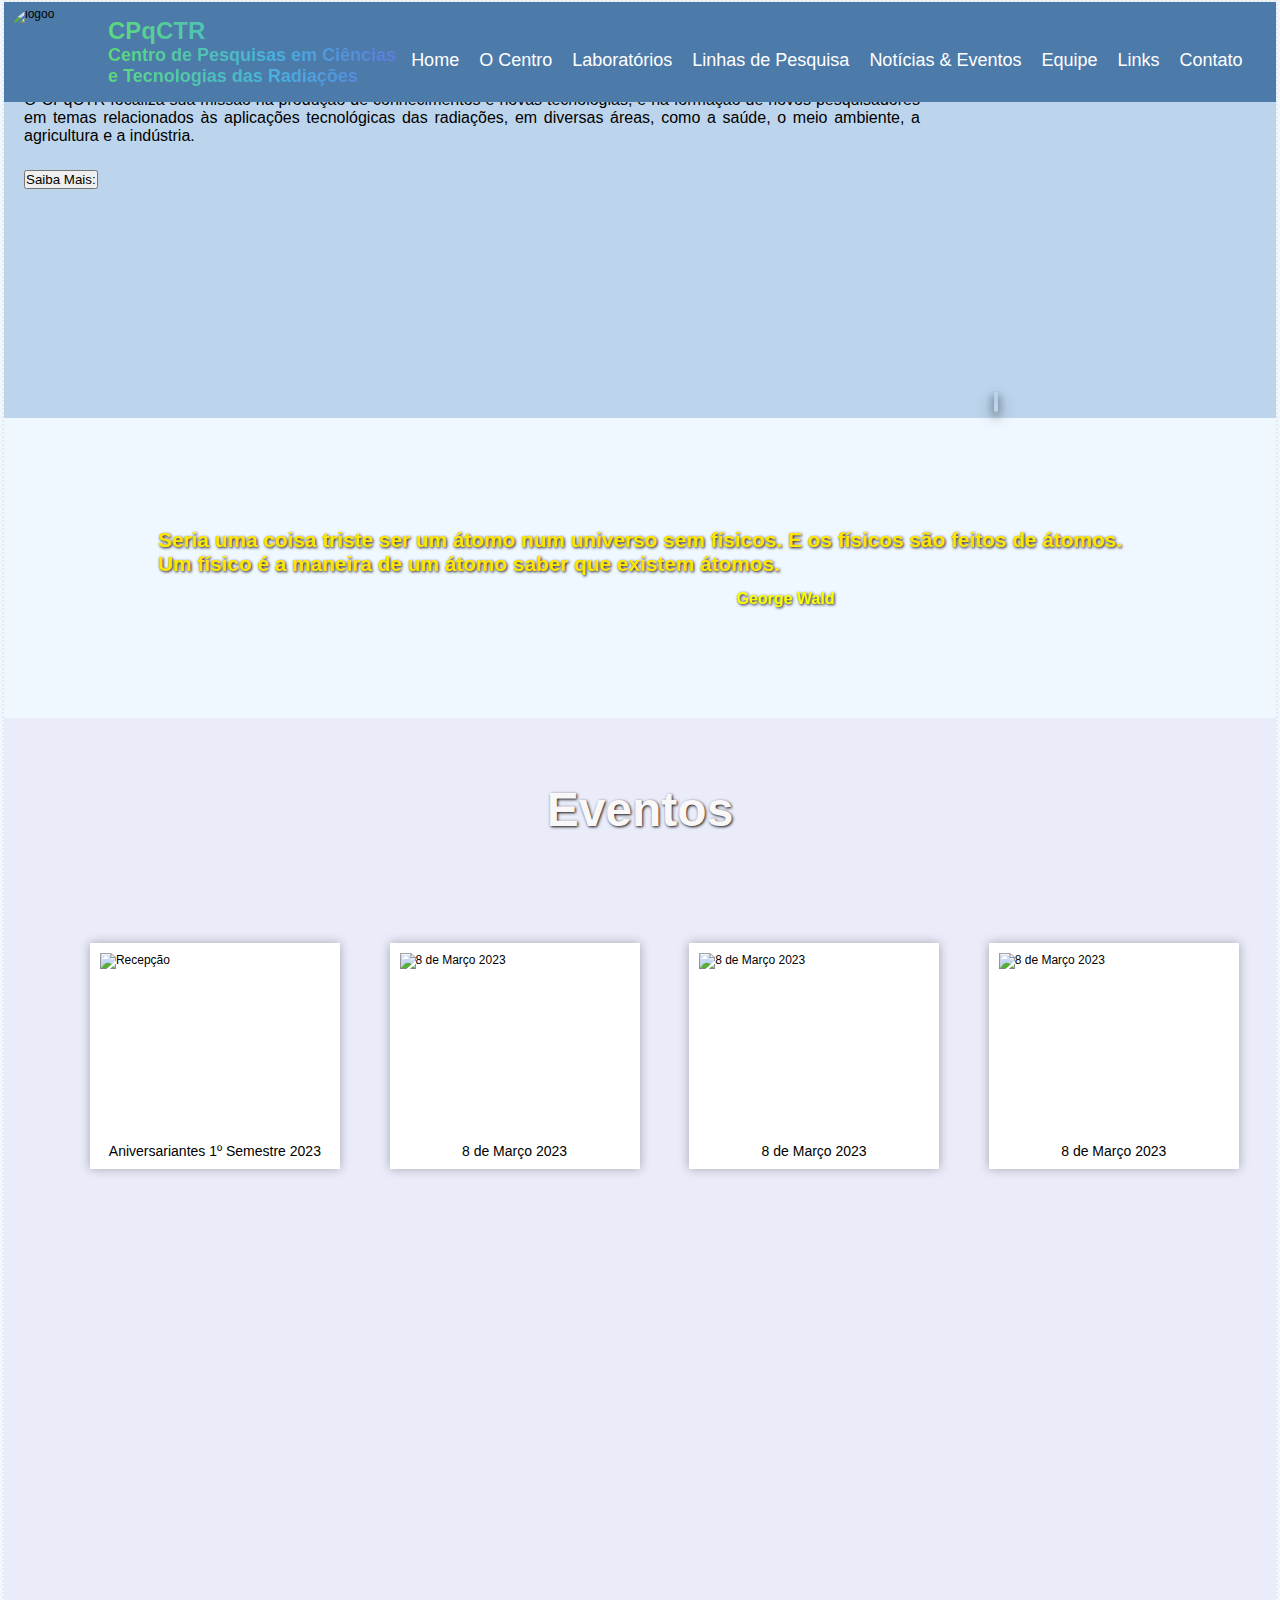
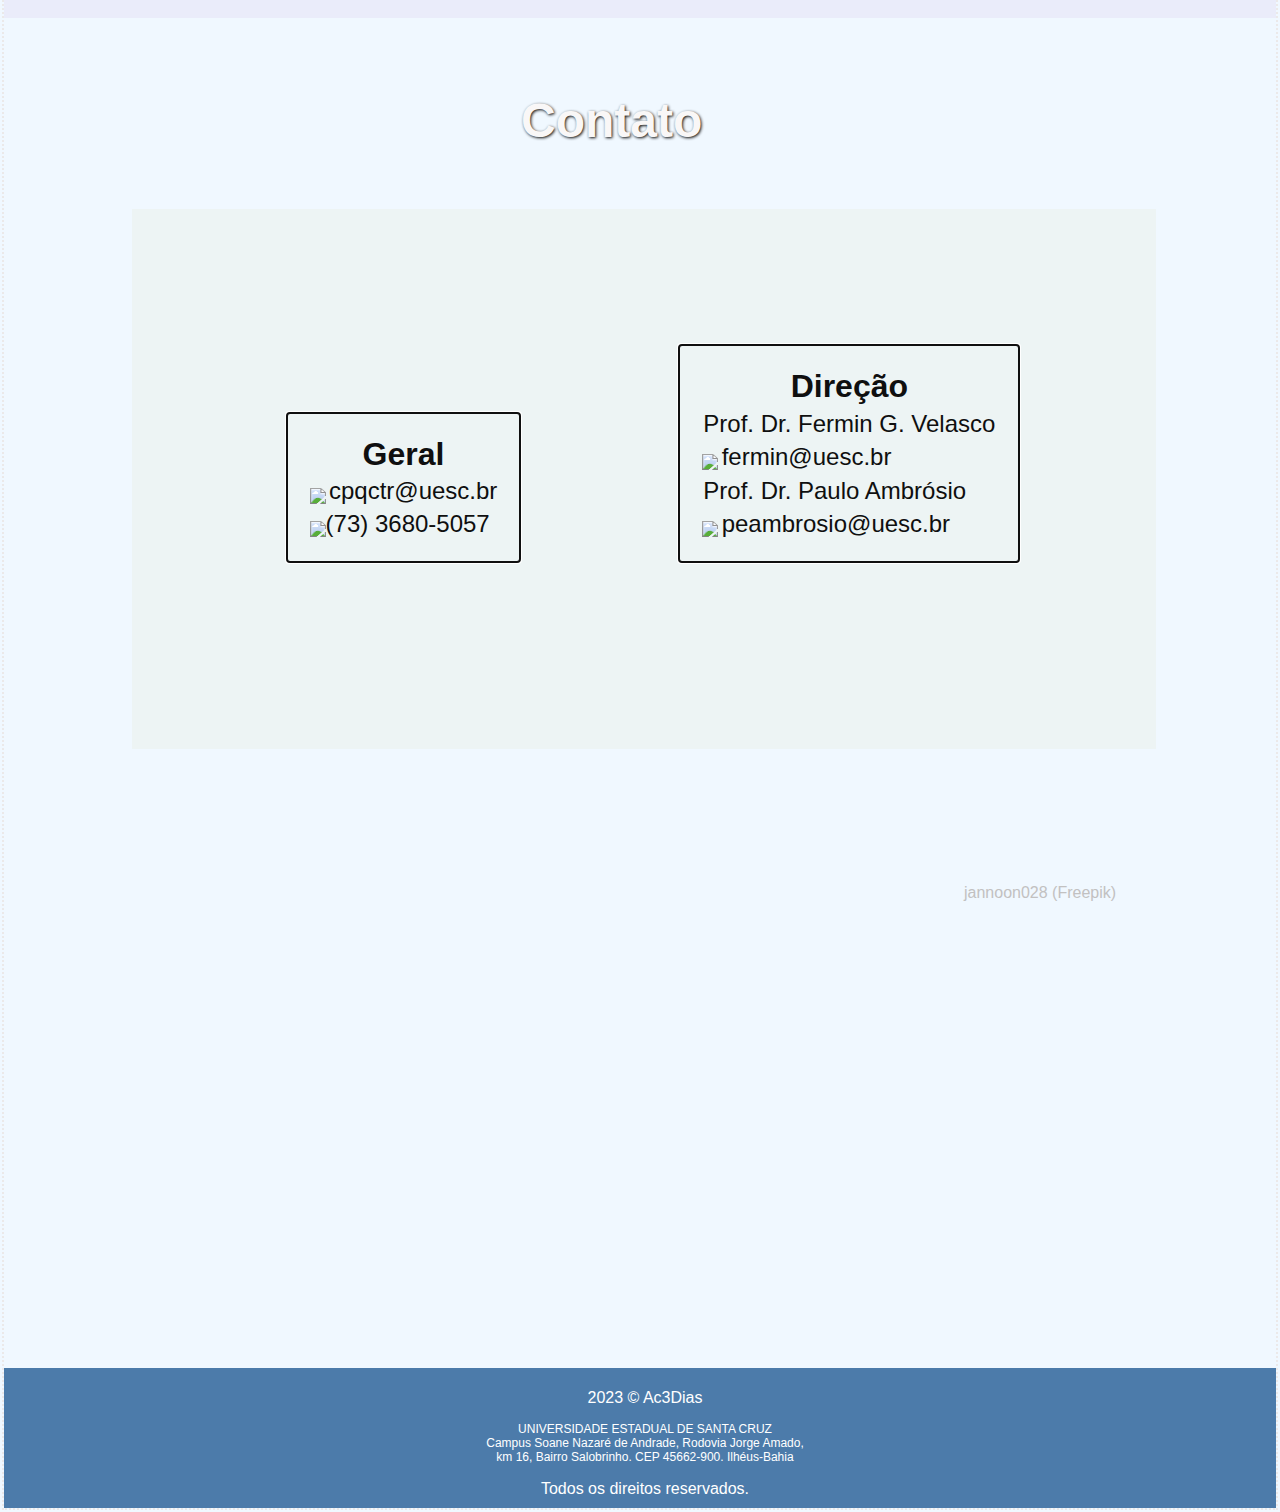
==== commit d60f1066: "Add files via upload" ====
--- a/index.html
+++ b/index.html
@@ -29,7 +29,7 @@
         nav  {
          
           flex-direction: column;
-          top:9vh;
+          top:10vh;
           width: fit-content;
           left:1px;
           background-image: none;
@@ -40,6 +40,14 @@
 
           
         }
+       
+
+
+#apresentação {
+width: 90%;
+
+}
+
         .banner{
          object-fit:fill;
          width: 100%;
@@ -57,18 +65,48 @@
         
         .Título1{
 
-          top:120vh;
-          left:25vw;
+          top:134vh;
+          left:27vw;
         }
          .Título2{
 
-          top: 310vh;
+          top: 380vh;
           left:25vw;
         }  
+
+#divcontato {
+display:block;
+object-fit:fill;
+height: 60vh;
+justify-content: center;
+    
+
+        }
+
+.tabelacontato {
+justify-content: center;
+outline: none;
+margin-top: 20px;
+margin-left: auto;
+margin-right: auto;
+width:100%;
+
+
+
+
+        }
+
+    
+    
+
+
        #section2 {
-object-fit: cover;
-background-attachment:local;
+object-fit:scale-down;
+background-attachment:fixed;
 justify-content:center;
+background-position: -44vw;
+background-size:cover;
+
 
        }
        h3{
@@ -219,17 +257,57 @@
   <br>
   <br>
   <h1 Class="Título2">Contato</h1> 
-    <table ID="contato">
-    <tr>
-      <td><img class="e-mail" src="Assets\icons\e-mail 50px.png.png"></td>
-      <td><p><span>cpqctr@uesc.br</span></p></td>
+<div id="divcontato">
+    <table class="tabelacontato">
+      <th style="font-size: 2rem;">Geral</th>
+      </tr>
+      <tr>
+      
+    <td><img class="e-mail" src="Assets\icons\e-mail 50px.png.png"> <span>cpqctr@uesc.br</span></p></td>
+  </tr>
+       <tr>
+      <td><img class="phone" src="Assets\icons\phone 50px.png.png"><span>(73) 3680-5057</span></p></td>
+  
+
+    </tr>
+ 
+         
+        </table>
+
+        
+    <table class="tabelacontato">
+   
+      
+      <th style="font-size: 2rem;">Direção</th>
+      </tr>
+      <tr>
+
+        
+    <td><p> <span>Prof. Dr. Fermin G. Velasco</span></p></td>  
+    
+  </tr>
+       <tr>
+     
+        
+      <td><img class="e-mail" src="Assets\icons\e-mail 50px.png.png"> <span>fermin@uesc.br</span></p></td>
+
     </tr>
     <tr>
-      <td><img class="phone" src="Assets\icons\phone 50px.png.png"></td>
-      <td><p><span>(73) 3680-5057</span></p></td>
+
+      <td><p> <span>Prof. Dr. Paulo Ambrósio</span></p></td>  
+      
     </tr>
-   
+         <tr>
+       
+          
+        <td><img class="e-mail" src="Assets\icons\e-mail 50px.png.png"> <span>peambrosio@uesc.br</span></p></td>
+  
+      </tr>
+ 
+         
         </table>
+      </div>
+
         <p class="p4">jannoon028 (Freepik)</p>
 
 
--- a/style.css
+++ b/style.css
@@ -1,7 +1,7 @@
 /*MENU*/
 *{margin:0; padding: 0;}
 span {
-  font-size: 2.0rem;
+  font-size: 1.5rem;
 }
 .menu{
   list-style:none;
@@ -257,6 +257,7 @@
 
 #corpodosite1pg {
   min-height: 74.5vh;
+  padding-top: 10vh;
   
 
 }
@@ -294,14 +295,51 @@
 height: 100vh;
 width: 100%;
 padding-top: 0%;
+justify-content: center;
 
 
    }
+   #section6 { /*O CENTRO*/
+    display: flex;
+    flex-wrap: wrap;
+    flex-direction: row;
+    gap:1px;
+    /*border:3px solid rgb(11, 8, 194);*/
+    background-color: #eaecfa;
+    height: 80vh;
+    width: 100%;
+    padding-top: 1%;
+    justify-content: center;
+    
+    
+       }
+       #section7 { 
+        display: flex;
+        flex-wrap: wrap;
+        flex-direction: row;
+        gap:1px;
+        /*border:3px solid rgb(11, 8, 194);*/
+        background-color: #cccfe3;
+        height: 100vh;
+        width: 100%;
+        padding-top: 0%;
+        justify-content: center;
+        
+        
+           }
+
+           #texto_apresentação {
+            padding: 30px 5vw;
+            text-align: justify;
+           }
+           /*.imginauguração{
+        
+           
+           }*/
 
    .Título1 {
     display:flex;
     position: absolute;
-    left:40vw;
     margin: auto;
     justify-content: center;
     color:rgb(249, 247, 247);
@@ -327,6 +365,11 @@
       padding-bottom: 10%;
       text-shadow: 1px 1px 3px #0c0c0c}
    
+/*O Centro*/
+
+
+  /**/
+
 
        #section4 { /*CONTATO*/
         display:block;
@@ -336,15 +379,18 @@
         background-repeat: no-repeat;
         background-size: cover;
         background-position: center;
+
+        
       
         
                   
         
            }
 .p4 {
-color: rgb(188, 186, 186);
-margin-left:80vw;
-margin-top: 70vh;
+color: rgb(194, 193, 193);
+position: absolute;
+margin-left:75vw;
+margin-top: 15vh;
 }
 
   
@@ -354,27 +400,69 @@
 text-shadow: black;
 font-size: 4em;
 text-align: center;
-padding-top: 5%;
+padding-top: 1.5%;
 padding-bottom: 0%;
 text-shadow: 1px 1px 3px #0c0c0c
 
 }
 
+#Título3 {
+  color:rgb(249, 247, 247);
+  top: 120vh;
+  text-shadow: black;
+  font-size: 4em;
+  text-align: center;
+  padding-top: 1.5%;
+  padding-bottom: 40%;
+  text-shadow: 1px 1px 3px #0c0c0c
+  
+  }
+
            #contato{
+           
             display: block;
             background-color: #ece3e3b4;
-           padding: 50px 50px 50px 50px;
+            padding: 50px 50px 50px 50px;
             border-radius: 5px;
-            max-width: 400px;
-            height: 200px;
+            width: 80vw;
+            height: 70vh;
             font-family: Impact, Haettenschweiler, 'Arial Narrow Bold', sans-serif;
             text-align: center;
-            margin:auto;
+            margin-left: auto;
+            margin-right:auto;
             top: 15vh;
-            font-size: 3rem;
+            font-size: 1.5rem;
             position: relative;
+            padding-left: 9vw;
+            padding-top: 3vh;
           }
 
+#divcontato {
+background-color: #eaf0ea84;
+width: 80vw;
+height: 60vh;
+margin-top: 15vh;
+margin-left: 10vw;
+
+
+}
+
+        .tabelacontato {
+color: #0f0f0f;
+outline: auto;
+padding:20px;
+display: inline-block;
+justify-content: center;
+margin-top: 15vh;
+margin-left: 12vw;
+/*background-color: #eaf0ea;*/
+background-size: cover;
+
+        }
+          table, th,td {
+          border: 1px solid rgba(255, 0, 0, 0);
+    
+        }
 #section5 { /*MAPA*/
 top:0;
 
@@ -384,13 +472,16 @@
           
            
           .e-mail {
-              height:5vh;
+            
+              height:4vh;
               color:#ffffff;
+              object-position: 10px 10px 0px 0px;
+              vertical-align: middle;
           
           }
           .phone {
-            height:5vh;
-          
+            height:4vh;
+            vertical-align: middle
           }
 
 
@@ -428,7 +519,8 @@
   display:grid;
   grid-template-columns:repeat(2, 1fr) 4fr repeat(2, 1fr);
   grid-template-rows: 50px 200px 200px;
-}
+  padding-top: 40vh;
+  }
 
 .item-a {
 text-align: center;
@@ -443,7 +535,7 @@
  /* Background Colors */
 
  body {
-  border:5px dashed red;
+  border:2px dotted rgb(235, 233, 233);
   background-color: hsl(208, 100%, 97%);
   font-family: arial, helvetica, sans-serif;
   font-size: 12px;
@@ -563,9 +655,14 @@
     );
     background-size: 400%;
     -webkit-background-clip: text;
+    background-clip:text;
     font-weight: 700;
     font-size: 1.5em;
     animation: sTransition 10s linear infinite;
+  }
+    .text  {
+    background-clip: border-box; /* Standard property */
+    -webkit-background-clip: border-box; /* Vendor-specific property for older versions of Chrome */
   }
   @keyframes sTransition {
     0% {
@@ -660,13 +757,13 @@
 }
 
 .equipe {
-  border:3px dashed red;
+  border:3px dashed rgba(223, 220, 220, 0);
   display:inline-block;
   width:100vw;
   height:fit-content;
 color:rgb(0, 0, 0);
 margin-top: 0vh;
-padding: 20px;
+padding: 50px;
 margin-left:auto; 
 text-align: center;
 background-color:#3174b644;
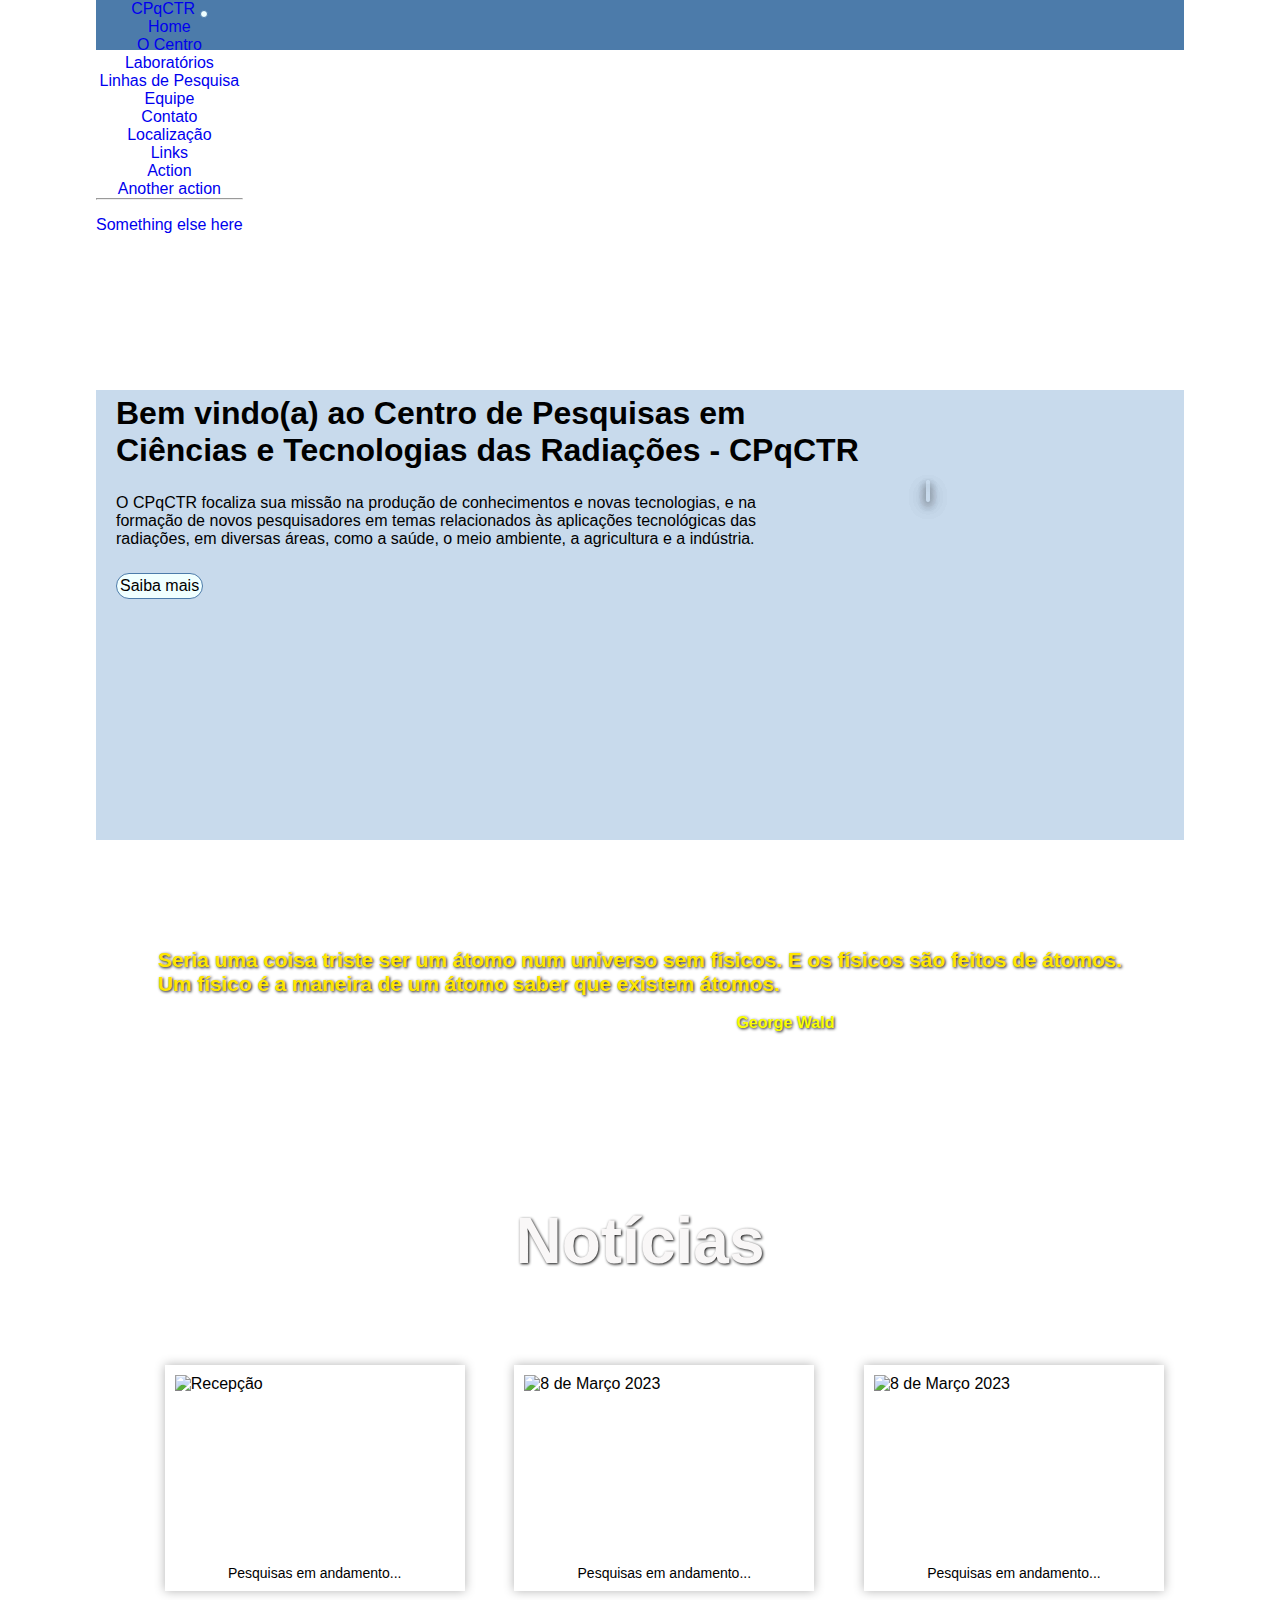
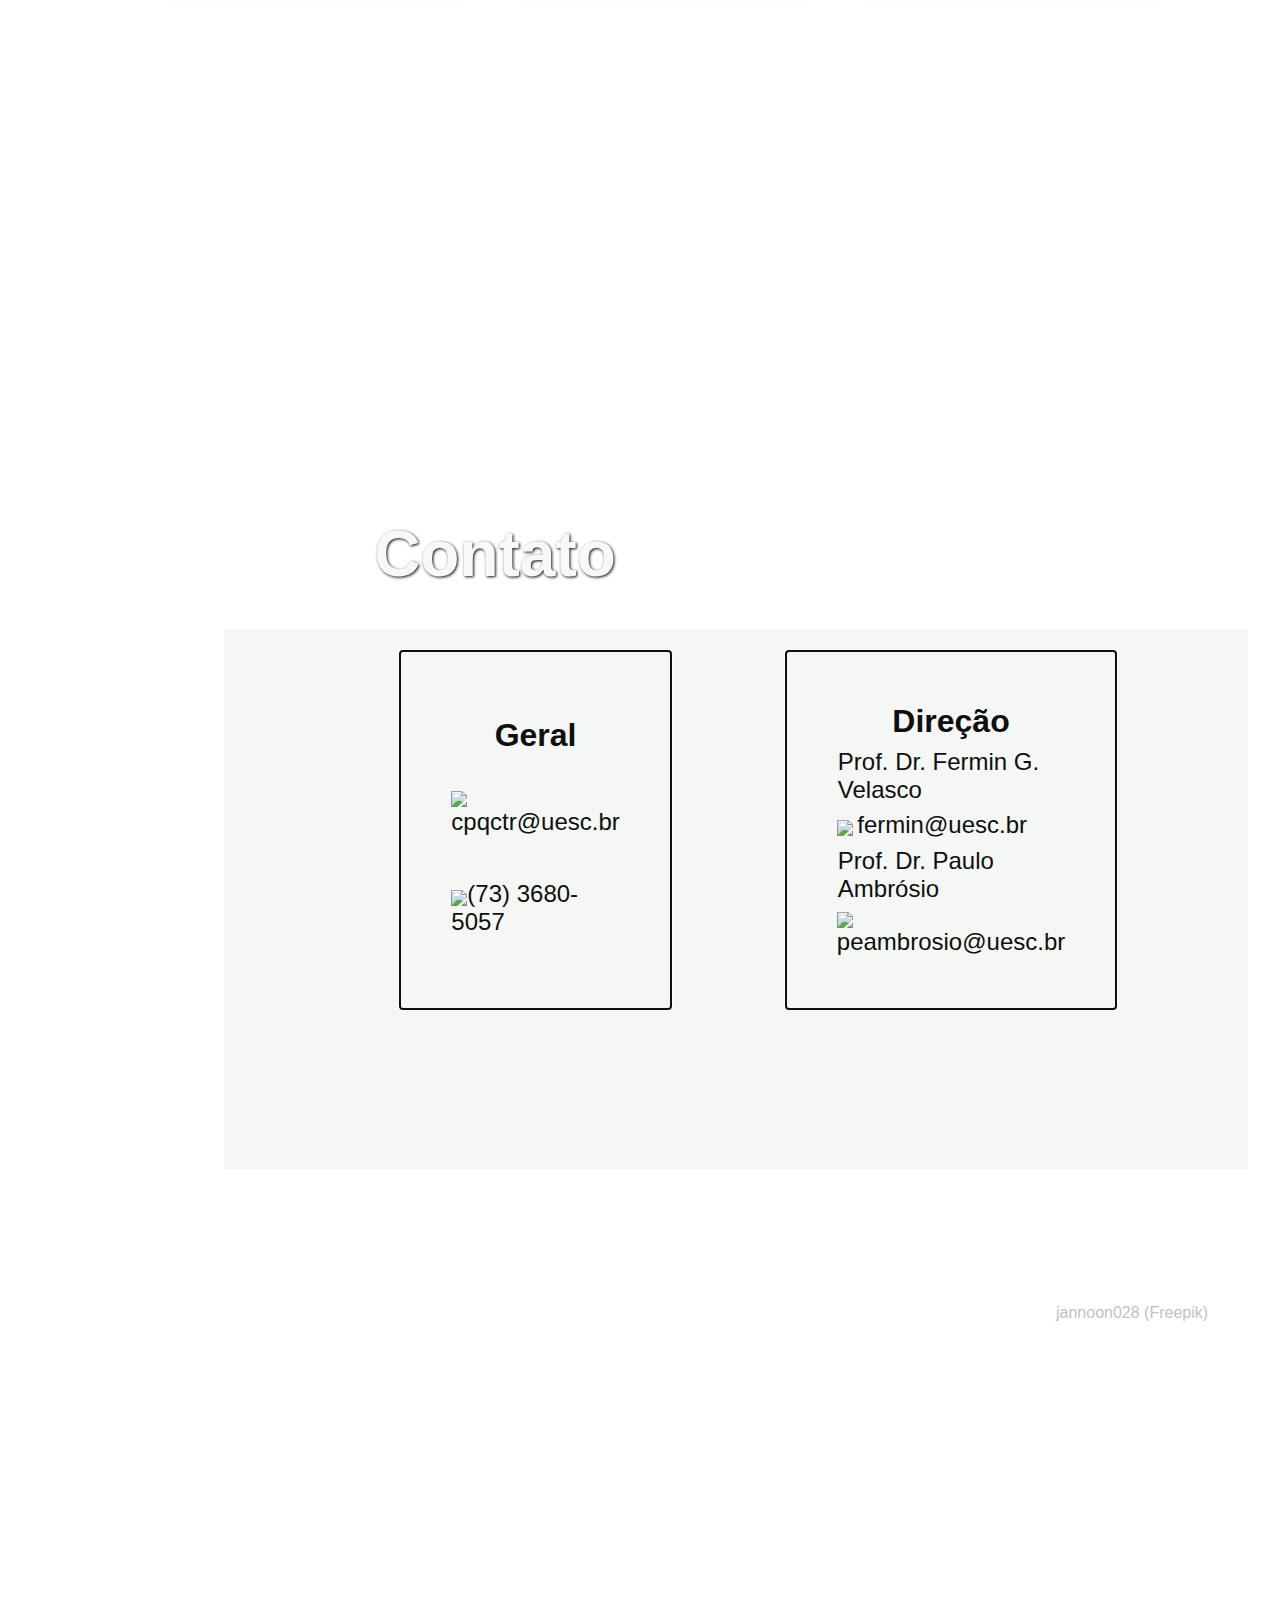
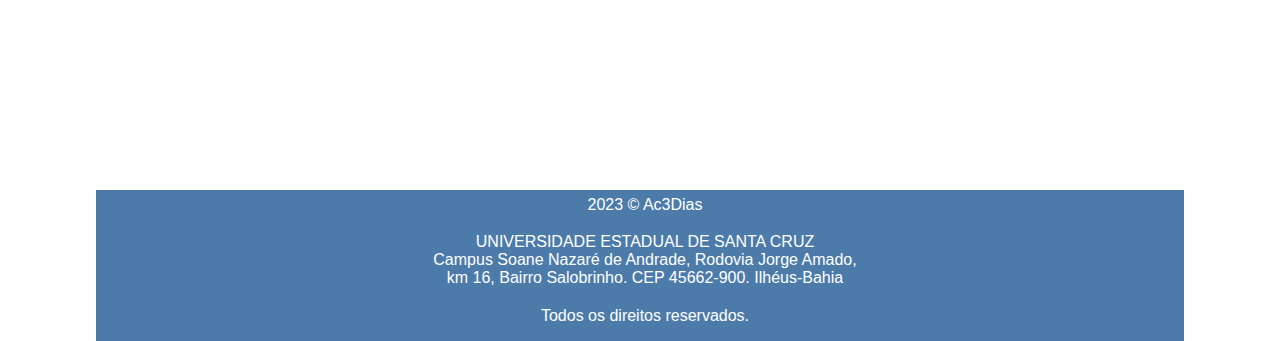
==== commit e7cee016: "Add files via upload" ====
--- a/index.html
+++ b/index.html
@@ -1,340 +1,464 @@
 <!DOCTYPE html>
-<html lang="pt">
-  <head>
+<html lang="en">
+
+<head>
     <meta charset="UTF-8">
-    <meta http-equiv="X-UA-Compatible" content="IE=edge">
     <meta name="viewport" content="width=device-width, initial-scale=1.0">
-    <title>CPqCTR - Centro de Pesquisas em Ciências e Tecnologias das Radiações</title>
+    <title>Centro de Pesquisas em Ciências e Tecnologias das Radiações</title>
+    <link href="https://cdn.jsdelivr.net/npm/bootstrap@5.3.0/dist/css/bootstrap.min.css" rel="stylesheet"
+        integrity="sha384-9ndCyUaIbzAi2FUVXJi0CjmCapSmO7SnpJef0486qhLnuZ2cdeRhO02iuK6FUUVM" crossorigin="anonymous">
     <link rel="stylesheet" href="style.css"> <!--Referenciado ao css-->
     <style>
-      @media screen and (min-width:320px) and (max-width:768px) {
-        body{
-          width: 100vw;
-          flex-basis: 100px;        
+        @media screen and (min-width:320px) and (max-width:768px) {
+            main {
+                width: 100vw;
+                display: block;
+                margin: auto;
+            }
+
+            body {
+                width: 100vw;
+
+
+            }
+
+
+
+            #section1 {
+                height: fit-content;
+            }
+
+
+            #logoo {
+                display: none;
+            }
+
+            header {
+                display: inline-flex;
+                flex-direction: column;
+                max-height: min-content;
+                margin-top: 0%;
+
+
+
+            }
+
+            .banner {
+                display: block;
+                float: center;
+                width: 100vw;
+                height: 30vh;
+            margin-top:0;
+            }
+            .navbar-brand{
+                text-overflow: clip;
+            }
+            .navbar {
+                display: block;
+                margin: auto;
+                width: 100vw;
+                color: black;
+
+            }
         
+
+            li {
+                display: flex;
+                background-color: rgba(225, 225, 238, 0.173);
+                background-size: 20px;
+                margin-top: 1%;
+                align-items: right;
+                padding: 0.3%;
+                text-align: left;
+
+            }
+
+            li:hover {
+                color: white;
+                background-color: #2bad61;
+
+
+            }
+
+            .nav-item {
+                border: 3px solid rgba(255, 0, 0, 0);
+                width: 30vw;
+                align-items: end;
+                background-color: #4c7baa;
+                color: #ffffff;
+                flex-direction: row;
+
+
+
+            }
+
+
+
+            #apresentação {
+                width: 90%;
+
+            }
+
+            .banner {
+                object-fit: fill;
+                width: 100%;
+            }
+
+            .quadro1 {
+                display: none;
+            }
+
+            .quadro2 {
+                display: none;
+            }
+
+            .quadro3 {
+                display: none;
+            }
+
+
+
+
+            #divcontato {
+                display: inline-flex;
+                flex-direction: column;
+                justify-content: center;
+                align-items: center;
+                vertical-align: middle;
+                object-fit: fill;
+                margin: 10;
+                height: 60vh;
+                justify-content: center;
+                padding: 10px;
+                font-size: 0.5rem;
+
+
+            }
+
+
+
+            .tabelacontato1 {
+                padding: 0;
+                justify-content: center;
+                outline: none;
+                margin-left: 10%;
+                margin-right: auto;
+                width: 100%;
+                height: fit-content;
+
+
+
+
+            }
+
+            .tabelacontato2 {
+                padding: 0;
+                justify-content: center;
+                outline: none;
+                margin-left: auto;
+                margin-right: auto;
+                width: 100%;
+                height: fit-content;
+
+
+
+
+            }
+
+
+
+
+
+            #section2 {
+                object-fit: scale-down;
+                background-attachment: fixed;
+                justify-content: center;
+                background-position: center;
+                background-size: cover;
+            }
+
+            h3 {
+                padding: 10px;
+                text-align: center;
+                font-size: 1rem;
+            }
+
+            #section3 {
+                height: fit-content;
+                margin-top: 30px;
+                flex-wrap: wrap;
+
+
+
+            }
+
+            .polaroid {
+                gap: 0;
+                margin-top: 40%;
+                margin-bottom: 2vh;
+                margin-left: 15px;
+                margin-right: 15px;
+
+                align-items: center;
+                justify-content: center;
+                object-fit: cover;
+                width: 90vw;
+                height: min-content;
+
+            }
+
+            .polaroid img {
+                width: 100%;
+                height: 200px;
+                display: block;
+            }
+
+            p.p4 {
+                margin-top: 8vh;
+            }
+
+            footer {
+
+                max-height: 30vh;
+                margin-bottom: 5px;
+                width:100vw;
+                margin: auto;
+            }
         }
-
-        #logoo {
-          display: none;
-        }
-        header {
-          display: inline-flex;
-          flex-direction: column;
-          height: 20vh;
-          
-          
-          
-        }
-
-        nav  {
-         
-          flex-direction: column;
-          top:10vh;
-          width: fit-content;
-          left:1px;
-          background-image: none;
-          color:black;
-          justify-content:flex-start;
-      
-          
-
-          
-        }
-       
-
-
-#apresentação {
-width: 90%;
-
-}
-
-        .banner{
-         object-fit:fill;
-         width: 100%;
-        }
-        .quadro1 {
-          display:none;
-        }
-        .quadro2 {
-          display:none;
-        }
-        .quadro3 {
-          display:none;
-        }
-        
-        
-        .Título1{
-
-          top:134vh;
-          left:27vw;
-        }
-         .Título2{
-
-          top: 380vh;
-          left:25vw;
-        }  
-
-#divcontato {
-display:block;
-object-fit:fill;
-height: 60vh;
-justify-content: center;
-    
-
-        }
-
-.tabelacontato {
-justify-content: center;
-outline: none;
-margin-top: 20px;
-margin-left: auto;
-margin-right: auto;
-width:100%;
-
-
-
-
-        }
-
-    
-    
-
-
-       #section2 {
-object-fit:scale-down;
-background-attachment:fixed;
-justify-content:center;
-background-position: -44vw;
-background-size:cover;
-
-
-       }
-       h3{
-        padding: 10px;
-        text-align: justify;
-       }
-
-        #section3 {
-          height: auto;
-          margin-top: 30px;
-          margin-top: 0px;
-          flex-wrap: wrap;
-         
-      
-
-      }
-      .polaroid {
-        gap:0;
-        margin-top: 40%;
-        margin-bottom: 2vh;
-        margin-left:15px;
-        margin-right:15px;
-
-        align-items: center;
-        justify-content: center;
-        object-fit: cover;
-        width:90vw;
-        height: min-content;
-    
-      }
-      .polaroid img {
-  width: 100%;
-  height: 200px;
-  display: block;
-}
-    }
     </style>
-  </head>
-<body ID="body">
- <header ID="header">
-<div ID="CPqCTR" ><img ID="logoo" src="Assets\atomo2.jpg" alt="logoo"><h1 ID= "título"><span>CPqCTR </span> <br> Centro de Pesquisas em Ciências <br>e Tecnologias das Radiações</h1></div>
-<div>
-  <nav>
-    <ul class="menu">
-      <li><a  href="index.html">Home</a></li>
-      <li><a  href="O Centro.html">O Centro</a></li>
-      <li><a class="lab" href="#">Laboratórios</a>
-        <ul>
-          <li><a  href="LRAD.html">LRAD</a></li>
-          <li><a  href="#">LPA</a></li>
-          <li><a  href="#">LARX</a></li>
-          <li><a  href="#">LAMP</a></li>
-          <li><a  href="#">LEG</a></li>
-          <li><a  href="#">LEL</a></li>
-          <li><a  href="#">LARX</a></li>
-   </ul>
-</li>
-      <li><a class="linhas" href="#">Linhas de Pesquisa</a>
-        <ul>
-          <li><a href="#">Física</a></li>
-          <li><a href="#">Filtros</a></li>
-          <li><a href="#">Phantons</a></li>
-   </ul>
-</li>
-      <li><a class="" href="#section3">Notícias & Eventos</a></li>
-      <li><a class="" href="equipe.html">Equipe</a></li>               
-      <li><a class="" href="#">Links</a></li>
-      <li><a class="" href="#section4">Contato</a></li>
-  </ul>
-  </nav>
-</div>
-</header>
-
-<main ID="main">
-  <img class="banner" src="Assets\Externa06.jpg" alt="CTR">
-</a></div>
-  <section ID="section1">
-   
-    <br>
-    <p><h1>Bem vindo(a) ao site do CPqCTR</h1>
-              
-         <div><p id="apresentação">O CPqCTR focaliza sua missão na produção de conhecimentos e novas tecnologias, e na formação de novos pesquisadores em temas relacionados às aplicações tecnológicas das radiações, em diversas áreas, como a saúde, o meio ambiente, a agricultura e a indústria.</p></div>
-<div class="button1"><a href="O Centro.html"><button>Saiba Mais:</button></a></div>
-    </div><br>
-
-
-  <div class="quadro1">
-  <img  class="img"src="Assets\mamografo.jpg" alt="mamografo">
-  
-   </div>
-
-  <div class="quadro2">
-  <img class="img"src="Assets\IMG_20230315_100945.jpg" alt="spectrometro">
-
-  <div class="quadro3">
-    <img class="img"src="Assets\forçaatomica.jpg" alt="forcaatomica">
-   </div>
-
-   <div class="quadro4">
-    <img class="img"src="#" alt="">
-   </div>
-
- </div>
- 
-</section>
-
-<section ID="section2">
-  <div class="conteudo-fixo">
-  <h3 >Seria uma coisa triste ser um átomo num universo sem físicos. E os físicos são feitos de átomos. <br> Um físico é a maneira de um átomo saber que existem átomos.</h3> <br>
-  <p5>George Wald</p5>
-</div>
-</section>
-
-<section ID="section3">
-<h1 Class="Título1">Eventos</h1>
-  <div class="polaroid">
-    <img src="Assets\aniversário 2023.jpg" alt="Recepção">
-    <div class="caption">Aniversariantes 1º Semestre 2023</div>
-  </div>
-
-  <div class="polaroid">
-    <img src="Assets\8 de março.png" alt="8 de Março 2023">
-    <div class="caption">8 de Março 2023</div>
-  </div>
-
-  <div class="polaroid">
-    <img src="Assets\8 de março.png" alt="8 de Março 2023">
-    <div class="caption">8 de Março 2023</div>
-  </div>
-
-    <div class="polaroid">
-      <img src="Assets\8 de março.png" alt="8 de Março 2023">
-      <div class="caption">8 de Março 2023</div>
-    </div>
-    
-  </div>
-
-
-    
-  </div>
-  
-</section>
-
-
-<section ID="section4">
-  <br>
-  <br>
-  <br>
-  <br>
-  <h1 Class="Título2">Contato</h1> 
-<div id="divcontato">
-    <table class="tabelacontato">
-      <th style="font-size: 2rem;">Geral</th>
-      </tr>
-      <tr>
-      
-    <td><img class="e-mail" src="Assets\icons\e-mail 50px.png.png"> <span>cpqctr@uesc.br</span></p></td>
-  </tr>
-       <tr>
-      <td><img class="phone" src="Assets\icons\phone 50px.png.png"><span>(73) 3680-5057</span></p></td>
-  
-
-    </tr>
- 
-         
-        </table>
-
-        
-    <table class="tabelacontato">
-   
-      
-      <th style="font-size: 2rem;">Direção</th>
-      </tr>
-      <tr>
-
-        
-    <td><p> <span>Prof. Dr. Fermin G. Velasco</span></p></td>  
-    
-  </tr>
-       <tr>
-     
-        
-      <td><img class="e-mail" src="Assets\icons\e-mail 50px.png.png"> <span>fermin@uesc.br</span></p></td>
-
-    </tr>
-    <tr>
-
-      <td><p> <span>Prof. Dr. Paulo Ambrósio</span></p></td>  
-      
-    </tr>
-         <tr>
-       
-          
-        <td><img class="e-mail" src="Assets\icons\e-mail 50px.png.png"> <span>peambrosio@uesc.br</span></p></td>
-  
-      </tr>
- 
-         
-        </table>
-      </div>
-
-        <p class="p4">jannoon028 (Freepik)</p>
-
-
-</section>
-
-<section ID="section5">
-  
-<iframe Class="mapa"src="https://www.google.com/maps/embed?pb=!1m18!1m12!1m3!1d4425.075217100717!2d-39.17284562425936!3d-14.79715319919273!2m3!1f0!2f0!3f0!3m2!1i1024!2i768!4f13.1!3m3!1m2!1s0x739a81963f31637%3A0x4e525ce9d225dbe9!2sCentro%20de%20Pesquisas%20em%20Ci%C3%AAncias%20e%20Tecnologias%20das%20Radia%C3%A7%C3%B5es%20-%20CPqCTR!5e1!3m2!1spt-BR!2sbr!4v1684151852510!5m2!1spt-BR!2sbr" width="600" height="450" style="border:0;" allowfullscreen="" loading="lazy" referrerpolicy="no-referrer-when-downgrade"></iframe>
-  </div>
- 
-</section>
-
-
-</main> 
-
-
-<footer>
-
-
-  <div class="endereço"
-    p> <p>2023 © Ac3Dias</p> <br>UNIVERSIDADE ESTADUAL DE SANTA CRUZ </br> 
-  Campus Soane Nazaré de Andrade, Rodovia Jorge Amado, </br>
-  km 16, Bairro Salobrinho.
-  CEP 45662-900. Ilhéus-Bahia </p> <br> 
-  <p>Todos os direitos reservados.</p>
-  </div>
-  
-  </footer>
-</body>
+</head>
+<main>
+
+    <header> <!--NAVBAR-->
+
+        <nav class="navbar navbar-expand-lg"><!--bg-body-tertiary-->
+            <div class="container-fluid">
+                <a class="navbar-brand" href="index.html">CPqCTR</a>
+                <button class="navbar-toggler" type="button" data-bs-toggle="collapse" data-bs-target="#navbarText"
+                    aria-controls="navbarText" aria-expanded="false" aria-label="Toggle navigation">
+                    <span class="navbar-toggler-icon" style="height: 30px;"></span>
+                </button>
+                <div class="collapse navbar-collapse" id="navbarText">
+                    <ul class="navbar-nav me-auto mb-2 mb-lg-0">
+                        <li class="nav-item">
+                            <a class="nav-link active" aria-current="page" href="index.html">Home</a>
+                        </li>
+                        <li class="nav-item">
+                            <a class="nav-link" href="O Centro.html">O Centro</a>
+                        </li>
+                        <li class="nav-item">
+                            <a class="nav-link" href="#">Laboratórios</a>
+                        </li>
+                        <li class="nav-item">
+                            <a class="nav-link" href="Pesquisa.html">Linhas de Pesquisa</a>
+                        </li>
+                        <li class="nav-item">
+                            <a class="nav-link" href="equipe.html">Equipe</a>
+                        </li>
+                        <li class="nav-item">
+                            <a class="nav-link" href="#section4">Contato</a>
+                        </li>
+                        <li class="nav-item">
+                            <a class="nav-link" href="#section5">Localização</a>
+                        </li>
+
+                        <li class="nav-item dropdown">
+                            <a class="nav-link dropdown-toggle" href="#" role="button" data-bs-toggle="dropdown"
+                                aria-expanded="false">
+                                Links
+                            </a>
+                            <ul class="dropdown-menu">
+                                <li><a class="dropdown-item" href="#">Action</a></li>
+                                <li><a class="dropdown-item" href="#">Another action</a></li>
+                                <li>
+                                    <hr class="dropdown-divider">
+                                </li>
+                                <li><a class="dropdown-item" href="#">Something else here</a></li>
+                            </ul>
+                        </li>
+                    </ul>
+                    <span class="navbar-text">
+                        <!--Navbar text with an inline element-->
+                    </span>
+                </div>
+            </div>
+        </nav>
+        <!--END OF NAVBAR-->
+    </header>
+
+    <body>
+
+        <img class="banner" src="Assets/Externa06.jpg" alt="CTR">
+
+        <section ID="section1"> <!--APRESENTAÇÃO-->
+
+
+
+            <h1>Bem vindo(a) ao Centro de Pesquisas em Ciências e Tecnologias das Radiações - CPqCTR</h1>
+
+            <div>
+                <p id="apresentação">O CPqCTR focaliza sua missão na produção de conhecimentos e novas tecnologias, e na
+                    formação de novos pesquisadores em temas relacionados às aplicações tecnológicas das radiações, em
+                    diversas áreas, como a saúde, o meio ambiente, a agricultura e a indústria.</p>
+            </div>
+            <div class="button"><a href="O Centro.html"><button>Saiba mais</button></a></div>
+            </div><br>
+
+
+            <div class="quadro1">
+                <img class="img" src="Assets/mamografo.jpg" alt="mamografo">
+
+            </div>
+
+            <div class="quadro2">
+                <img class="img" src="Assets/IMG_20230315_100945.jpg" alt="spectrometro">
+
+                <div class="quadro3">
+                    <img class="img" src="Assets/forçaatomica.jpg" alt="forcaatomica">
+                </div>
+
+                <div class="quadro4">
+                    <img class="img" src="#" alt="">
+                </div>
+
+            </div>
+
+        </section>
+
+
+        <section ID="section2"> <!--ÁTOMO-->
+            <div class="conteudo-fixo">
+                <h3>Seria uma coisa triste ser um átomo num universo sem físicos. E os físicos são feitos de átomos.
+                    <br> Um físico é a maneira de um átomo saber que existem átomos.
+                </h3> <br>
+                <p5>George Wald</p5>
+            </div>
+        </section>
+
+        <section ID="section3"> <!--NOTÍCIAS-->
+            <h1 Class="Título1">Notícias</h1>
+            <div class="polaroid">
+                <img src="Assets/Foto 5 Mestranda Krizia Capizzi junto a co-orientadora Prof. Agnes Fausto.jpg"
+                    alt="Recepção">
+                <div class="caption">Pesquisas em andamento...</div>
+            </div>
+
+            <div class="polaroid">
+                <img src="Assets/Foto 1 ANALISE DE RESULTADOS NO ESPECTROMETRO GAMMA.jpg" alt="8 de Março 2023">
+                <div class="caption">Pesquisas em andamento...</div>
+            </div>
+
+            <div class="polaroid">
+                <img src="Assets/Foto 2. EXPOSIÇÃO DE RESULTADOS NO AFM.jpg" alt="8 de Março 2023">
+                <div class="caption">Pesquisas em andamento...</div>
+            </div>
+
+
+
+        </section>
+
+
+        <section ID="section4"> <!--CONTATO-->
+            <br>
+            <br>
+            <br>
+            <br>
+            <h1 Class="Título2">Contato</h1>
+            <div id="divcontato">
+                <table class="tabelacontato1">
+                    <th style="font-size: 2rem;">Geral</th>
+
+                    </tr>
+                    <tr>
+
+                        <td><img class="e-mail" src="Assets/icons/e-mail 50px.png.png"> <span>cpqctr@uesc.br</span></p>
+                        </td>
+                    </tr>
+                    <tr>
+                        <td><img class="phone" src="Assets/icons/phone 50px.png.png"><span>(73) 3680-5057</span></p>
+                        </td>
+
+
+                    </tr>
+
+
+                </table>
+
+
+                <table class="tabelacontato2">
+
+
+                    <th style="font-size: 2rem;">Direção</th>
+                    </tr>
+                    <tr>
+
+
+
+                        <td>
+                            <p> <span>Prof. Dr. Fermin G. Velasco</span></p>
+                        </td>
+
+                    </tr>
+                    <tr>
+
+
+                        <td><img style="font-size: 1rem;" class="e-mail" src="Assets/icons/e-mail 50px.png.png">
+                            <span>fermin@uesc.br</span></p>
+                        </td>
+
+                    </tr>
+                    <tr>
+
+                        <td>
+                            <p> <span>Prof. Dr. Paulo Ambrósio</span></p>
+                        </td>
+
+                    </tr>
+                    <tr>
+
+
+                        <td><img class="e-mail" src="Assets/icons/e-mail 50px.png.png"> <span>peambrosio@uesc.br</span>
+                            </p>
+                        </td>
+
+                    </tr>
+
+
+                </table>
+            </div>
+
+            <p class="p4">jannoon028 (Freepik)</p>
+
+
+        </section>
+
+        <section ID="section5"> <!--MAPA-->
+
+            <iframe Class="mapa"
+                src="https://www.google.com/maps/embed?pb=!1m18!1m12!1m3!1d4425.075217100717!2d-39.17284562425936!3d-14.79715319919273!2m3!1f0!2f0!3f0!3m2!1i1024!2i768!4f13.1!3m3!1m2!1s0x739a81963f31637%3A0x4e525ce9d225dbe9!2sCentro%20de%20Pesquisas%20em%20Ci%C3%AAncias%20e%20Tecnologias%20das%20Radia%C3%A7%C3%B5es%20-%20CPqCTR!5e1!3m2!1spt-BR!2sbr!4v1684151852510!5m2!1spt-BR!2sbr"
+                width="600" height="450" style="border:0;" allowfullscreen="" loading="lazy"
+                referrerpolicy="no-referrer-when-downgrade"></iframe>
+            </div>
+
+        </section>
+        <footer> <!--FOOTER-->
+
+
+            <div class="endereço" p>
+                <p>2023 © Ac3Dias</p> <br>UNIVERSIDADE ESTADUAL DE SANTA CRUZ </br>
+                Campus Soane Nazaré de Andrade, Rodovia Jorge Amado, </br>
+                km 16, Bairro Salobrinho.
+                CEP 45662-900. Ilhéus-Bahia </p> <br>
+                <p>Todos os direitos reservados.</p>
+            </div>
+
+        </footer>
+        <script src="https://cdn.jsdelivr.net/npm/bootstrap@5.3.0/dist/js/bootstrap.bundle.min.js"
+            integrity="sha384-geWF76RCwLtnZ8qwWowPQNguL3RmwHVBC9FhGdlKrxdiJJigb/j/68SIy3Te4Bkz"
+            crossorigin="anonymous"></script>
+        <script src="script.js"></script>
+
+    </body>
+</main>
+
 </html>--- a/style.css
+++ b/style.css
@@ -1,254 +1,342 @@
 /*MENU*/
-*{margin:0; padding: 0;}
+* {
+  margin: 0;
+  padding: 0;
+}
+
 span {
   font-size: 1.5rem;
 }
-.menu{
-  list-style:none;
-  float:left;
-  
-  
-  }
-  
-  .menu li{
-    font-family: Arial, sans-serif;
-    /*font-weight: bold;*/
-    display:block;
-    color: #ffffff;
-    /*border:2px solid #d9e2e9;*/
-    position:relative;
-    float:left;
-    margin-left: 90px;
-    margin-right: 10px;
-   /*border-radius:5px;*/
-    bottom: 30px;
-    top:2px;
-    filter: brightness(1,5);
-  }
-  
-    .menu li a
-  
-    {color:#333; text-decoration:none; padding:5px 10px; display:inline-block;
-    }
-  
-  .menu li a:hover{
-  background:#d2cccc78;
+
+.menu {
+  list-style: none;
+  float: left;
+
+
+}
+
+
+.menu li {
+  font-family: Arial, sans-serif;
+  /*font-weight: bold;*/
+  display: block;
+  color: #ffffff;
+  /*border:2px solid #d9e2e9;*/
+  position: relative;
+  float: left;
+  margin-left: 90px;
+  margin-right: 10px;
+  /*border-radius:5px;*/
+  bottom: 30px;
+  top: 2px;
+  filter: brightness(1, 5);
+}
+
+.menu li a {
+  color: #333;
+  text-decoration: none;
+  padding: 5px 10px;
+  display: inline-block;
+}
+
+.menu li a:hover {
+  background: #d2cccc78;
   filter: brightness(1.1);
-  color:#0c0c0c;
+  color: #0c0c0c;
   /*box-shadow:0 0 0 0 #cccccc;
   box-shadow:0 0 0 0 #ccc;
   text-shadow:0px 0px 0px #fff;*/
   width: 100%;
+
+
+}
+
+.menu li ul {
+  position: absolute;
+  top: 24px;
+  /*erro background branco*/
+  /*background-color:rgb(202, 198, 198);*/
+  display: none;
+  margin-left: -90px;
+  width: 80px;
+  top: 27px;
+
+
+}
+
+.menu li:hover ul,
+.menu li.over ul {
+  display: inline;
+}
+
+.menu li ul li {
+  /*DropDown Menu*/
+
+  display: inline-block;
+  /*background-color: hsl(208, 100%, 97%);*/
+  width: 100%;
+  margin-left: 0px;
+  margin-right: 30px;
+  gap: 5px;
+  filter: brightness(1, 9);
+}
+
+/* Navigation Bar Styling */
+nav {
+  background-color: #4c7baa;
+  position: absolute;
+  display: flex;
+  height: 32px;
+  width: 68vw;
+  top: 4.5vh;
+  justify-content: left;
+  flex-wrap: wrap;
+  align-items: center;
+
+
+
+
+  /*border:1px solid black;*/
+  float: left;
+  color: #ffffff;
+  text-align: center;
+
+
+
+
+}
+
+
+
+.menu {
+  list-style: none;
+  float: center;
+  /*original left*/
+  font-size: 1.5em;
+
+
+}
+
+
+.menu li {
+  display: block;
+  /*border:2px solid #dce0e6;*/
+  position: relative;
+  float: left;
+  margin-left: 150px;
+  margin-right: 50px;
+  margin: auto;
+
+
+}
+
+/*Cor do MENU*/
+.menu li a {
+  color: #ffffff;
+  text-decoration: none;
+  padding: 5px 10px;
+  display: inline-block;
+}
+
+
+.menu li a:hover {
+  /*background:hsla(212, 19%, 57%, 0.298);*/
+  color: #030303;
+  filter: brightness(1.2);
+  -webkit-box-direction: 0 3px 10px 0 #ccc;
+  text-shadow: 0px 0px 5px #fff;
+}
+
+.menu li ul {
+  position: absolute;
+  top: 32px;
+  background-color: #4c7baa;
+  margin-left: -100px;
+}
+
+.menu li:hover ul,
+.menu li.over ul {
+  display: inline-block;
+}
+
+.menu li ul li {
+  border: 1px solid #dbd6db;
+  display: inline;
+  width: 100%;
+}
+
+a{
+  text-decoration: none;
+}
+
+p0 {
+  color: #0c0c0c;
+}
+
+.button {
+  margin-left: 15px;
+  padding: 5px;
   
-  
-  }
-  
-  .menu li  ul{
-    position:absolute;
-    top:24px; /*erro background branco*/
-    /*background-color:rgb(202, 198, 198);*/
-    display:none;
-    margin-left:-90px;
-    width: 80px;
-    top:27px;
-    
-    
-      }
-  
-    .menu li:hover ul, .menu li.over ul{display:inline;}
-    
-    .menu li ul li{ /*DropDown Menu*/
-     
-  display:inline-block;
-  /*background-color: hsl(208, 100%, 97%);*/
-  width:100%;
-  margin-left:0px;
-  margin-right: 30px;
-  gap:5px;
-  filter: brightness(1,9);
-      }
-    /* Navigation Bar Styling */
-    nav {
-      background-color: #4c7baa;
-      position:absolute;
-      display: flex;
-      height:32px;
-      width:68vw;
-      top:4.5vh;
-      justify-content: left;
-      flex-wrap: wrap;
-      align-items: center;
-  
-      
-      
-        
-      /*border:1px solid black;*/
-          float: left;
-        
-          color: #ffffff;
-          text-align: center;
-      
-         
-      
-      
-        }
-
-        
-
-      .menu {
-      list-style:none;
-      float:center; /*original left*/
-      font-size: 1.5em;
-     
-      
-      }
-
-
-      .menu li{
-        display:block;
-        /*border:2px solid #dce0e6;*/
-        position:relative;
-        float:left;
-        margin-left: 150px;
-        margin-right: 50px;
-        margin: auto;
-        
-      
-       }
-      
-        /*Cor do MENU*/.menu li a  {color:#ffffff; text-decoration:none; padding:5px 10px; display:inline-block;}
-        
-       
-      .menu li a:hover{
-      /*background:hsla(212, 19%, 57%, 0.298);*/
-      color:#030303;
-      filter: brightness(1.2);
-      -webkit-box-direction:0 3px 10px 0 #ccc;
-      text-shadow:0px 0px 5px #fff;
-      }
-      
-      .menu li  ul{
-        position:absolute;
-        top:32px;
-        background-color:#4c7baa;
-        margin-left:-100px;
-        }
-      
-        .menu li:hover ul, .menu li.over ul{display:inline-block;}
-        
-        .menu li ul li{
-          border:1px solid #dbd6db;
-          display:inline;
-          width:100%;
-          }
-          
-
-
-p0{
-color:#0c0c0c;
-}
-
-.button1{
-margin-left: 15px;
-padding: 5px;
-
-}
+
+}
+
 /*SLIDE SHOW LANDING PAGE*/
 
 @keyframes mudarImagem1 {
-  0% { opacity: 0; }
-  25% { opacity: 1; }
-  50% { opacity: 0; }
-  75% { opacity: 0; }
-  100% { opacity: 0; }
-}
-
-
-.quadro1 img{
-border:2px solid rgba(255, 0, 0, 0);
-display:flex;
-animation: mudarImagem 8s infinite;
-border-radius: 10px;
-box-shadow: 0 4px 8px 0 rgba(0, 0, 0, 0.2), 0 6px 20px 0 rgba(0, 0, 0, 0.19);
-position:absolute;
-max-width:35vw;
-max-height:35vh;
-top:40vh;
-right:28vw; 
-left: 75vw;
-
- 
+  0% {
+    opacity: 0;
+  }
+
+  25% {
+    opacity: 1;
+  }
+
+  50% {
+    opacity: 0;
+  }
+
+  75% {
+    opacity: 0;
+  }
+
+  100% {
+    opacity: 0;
+  }
+}
+
+
+.quadro1 img {
+  border: 2px solid rgba(255, 0, 0, 0);
+  display: flex;
+  animation: mudarImagem 8s infinite;
+  border-radius: 10px;
+  box-shadow: 0 4px 8px 0 rgba(0, 0, 0, 0.2), 0 6px 20px 0 rgba(0, 0, 0, 0.19);
+  position: absolute;
+  max-width: 35vw;
+  max-height: 35vh;
+  top: 50vh;
+  right: 35vw;
+  left: 70vw;
+
+
 
 }
 
 .quadro2 img {
-  border:2px solid rgba(255, 0, 0, 0);
-  display:block;
+  border: 2px solid rgba(255, 0, 0, 0);
+  display: block;
   animation: mudarImagem2 8s infinite;
-border-radius: 10px;
-box-shadow: 0 4px 8px 0 rgba(0, 0, 0, 0.2), 0 6px 20px 0 rgba(0, 0, 0, 0.19);
-position:absolute;
-max-width:35vw;
-max-height:35vh;
-top:40vh;
-right:28vw; 
-left: 75vw;
-
-  
- 
-
-}
+  border-radius: 10px;
+  box-shadow: 0 4px 8px 0 rgba(0, 0, 0, 0.2), 0 6px 20px 0 rgba(0, 0, 0, 0.19);
+  position: absolute;
+  max-width: 35vw;
+  max-height: 35vh;
+  top: 50vh;
+  right: 35vw;
+  left: 70vw;
+
+
+
+
+}
+
 @keyframes mudarImagem2 {
-  0% { opacity: 0; }
-  25% { opacity: 0; }
-  50% { opacity: 1; }
-  75% { opacity: 0; }
-  100% { opacity: 0; }
-}
+  0% {
+    opacity: 0;
+  }
+
+  25% {
+    opacity: 0;
+  }
+
+  50% {
+    opacity: 1;
+  }
+
+  75% {
+    opacity: 0;
+  }
+
+  100% {
+    opacity: 0;
+  }
+}
+
 .quadro3 img {
-  border:2px solid rgba(255, 0, 0, 0);
-  display:block;
+  border: 2px solid rgba(255, 0, 0, 0);
+  display: block;
   animation: mudarImagem3 8s infinite;
-border-radius: 10px;
-box-shadow: 0 4px 8px 0 rgba(0, 0, 0, 0.2), 0 6px 20px 0 rgba(0, 0, 0, 0.19);
-position:absolute;
-max-width:35vw;
-max-height:35vh;
-top:40vh;
-right:28vw; 
-left: 75vw;
- 
-
-}
+  border-radius: 10px;
+  box-shadow: 0 4px 8px 0 rgba(0, 0, 0, 0.2), 0 6px 20px 0 rgba(0, 0, 0, 0.19);
+  position: absolute;
+  max-width: 35vw;
+  max-height: 35vh;
+  top: 50vh;
+  right: 35vw;
+  left: 70vw;
+
+
+}
+
 @keyframes mudarImagem3 {
-  0% { opacity: 0; }
-  25% { opacity: 0; }
-  50% { opacity: 0; }
-  75% { opacity: 1; }
-  100% { opacity: 0; }
-}
+  0% {
+    opacity: 0;
+  }
+
+  25% {
+    opacity: 0;
+  }
+
+  50% {
+    opacity: 0;
+  }
+
+  75% {
+    opacity: 1;
+  }
+
+  100% {
+    opacity: 0;
+  }
+}
+
 .quadro4 img {
-  border:2px solid rgba(255, 0, 0, 0);
-display:block;
-animation: mudarImagem4 8s infinite;
-border-radius: 10px;
-box-shadow: 0 4px 8px 0 rgba(0, 0, 0, 0.2), 0 6px 20px 0 rgba(0, 0, 0, 0.19);
-position:absolute;
-  max-width:35vw;
-  max-height:35vh;
-  top:40vh;
-  right:28vw; 
-  left: 75vw;
-   
- 
- 
-}
+  border: 2px solid rgba(255, 0, 0, 0);
+  display: block;
+  animation: mudarImagem4 8s infinite;
+  border-radius: 10px;
+  box-shadow: 0 4px 8px 0 rgba(0, 0, 0, 0.2), 0 6px 20px 0 rgba(0, 0, 0, 0.19);
+  position: absolute;
+  max-width: 35vw;
+  max-height: 35vh;
+  top: 50vh;
+  right: 35vw;
+  left: 70vw;
+
+
+
+}
+
 @keyframes mudarImagem4 {
-  0% { opacity: 0; }
-  25% { opacity: 0; }
-  50% { opacity: 0; }
-  75% { opacity: 0; }
-  100% { opacity: 1; }
+  0% {
+    opacity: 0;
+  }
+
+  25% {
+    opacity: 0;
+  }
+
+  50% {
+    opacity: 0;
+  }
+
+  75% {
+    opacity: 0;
+  }
+
+  100% {
+    opacity: 1;
+  }
 }
 
 
@@ -258,144 +346,310 @@
 #corpodosite1pg {
   min-height: 74.5vh;
   padding-top: 10vh;
+
+
+}
+
+/*SECTIONS*/
+#section1 {
+  /*APRESENTAÇÃO*/
+  /*border:3px solid rgb(194, 8, 8);*/
+  margin-top: 0;
+  height: 450px;
+  Display: block;
+  background-color: #3174b644;
+}
+
+#section2 {
+  /*ÁTOMO*/
+  display: flex;
+  justify-content: center;
+  align-items: center;
+  height: 300px;
+  max-width: 100%;
+  background-image: url("Assets/atomo2.jpg");
+  background-size: cover;
+  background-attachment: fixed;
+  background-position: 0;
+
+
+}
+
+
+#section3 {
+  /*EVENTOS*/
+  display: flex;
+  flex-wrap: wrap;
+  flex-direction: row;
+  gap: 1px;
+  /*border:3px solid rgb(11, 8, 194);*/
+  background-color: #bdebb700;
+  height: 100vh;
+  width: 100%;
+  padding-top: 0%;
+  justify-content: center;
+
+
+}
+
+#section6 {
+  /*O CENTRO*/
+  display: flex;
+  flex-wrap: wrap;
+  flex-direction: row;
+  gap: 1px;
+  background-color: rgba(0, 0, 0, 0.4); /* Adjust the alpha value (0.5) to change opacity */
+  background-position: 0;
+  background-size: cover;
+  background-attachment: scroll;
+  background-position: 0;
+  height: 85vh;
+  width: 100%;
+
+  gap: 9vw;
+  background-color:#f2f3f680;
+
+
+
+}
+
+
+.img_inauguração {
+  border-radius: 50px;
+  width: 23vw;
+  height: 40vh;
   
-
-}
-/*SECTIONS*/
-    #section1 { /*APRESENTAÇÃO*/
-      /*border:3px solid rgb(194, 8, 8);*/
-      margin-top: 0;
-      height: 400px;
-      Display:block;
-      background-color:#3174b644;
-    }
-
-    #section2 { /*ÁTOMO*/
-      display:flex;
-      justify-content: center;
-      align-items: center;
-      height: 300px;
-      max-width:100%;
-      background-image: url("Assets/atomo2.jpg");
-      background-size: cover;
-      background-attachment: fixed;
-      background-position: 0;
   
-    
-         }
-
-
-    #section3 { /*EVENTOS*/
-display: flex;
-flex-wrap: wrap;
-flex-direction: row;
-gap:1px;
-/*border:3px solid rgb(11, 8, 194);*/
-background-color: #eaecfa;
-height: 100vh;
-width: 100%;
-padding-top: 0%;
-justify-content: center;
-
-
-   }
-   #section6 { /*O CENTRO*/
-    display: flex;
-    flex-wrap: wrap;
-    flex-direction: row;
-    gap:1px;
-    /*border:3px solid rgb(11, 8, 194);*/
-    background-color: #eaecfa;
-    height: 80vh;
-    width: 100%;
-    padding-top: 1%;
-    justify-content: center;
-    
-    
-       }
-       #section7 { 
-        display: flex;
-        flex-wrap: wrap;
-        flex-direction: row;
-        gap:1px;
-        /*border:3px solid rgb(11, 8, 194);*/
-        background-color: #cccfe3;
-        height: 100vh;
-        width: 100%;
-        padding-top: 0%;
-        justify-content: center;
-        
-        
-           }
-
-           #texto_apresentação {
-            padding: 30px 5vw;
-            text-align: justify;
-           }
-           /*.imginauguração{
+
+}
+
+
+#sobrenos {
+  /*Título*/
+  padding: 10px;
+  padding-bottom: 5px;
+
+}
+.legenda_img{
+  margin-top:15px;
+}
+
+#texto_aps_2 {
+  /*DIV*/
+  background-color: #f2f3f680;
+  font-size: 1rem;
+  display: inline;
+  gap: 25px;
+  border: 12px solid rgb(0, 252, 50);
+  width: 28vw;
+  text-align: justify;
+  height: 85vh;
+  margin-top: 0;
+  padding: 2%;
+
+
+
+}
+.texto_central{
+  padding-left:15%;
+  padding-top: 15%;
+}
+
+#texto_aps_3 {
+  /*DIV*/
+  background-color: #f2f3f680;
+  font-size: 1.0rem;
+  display: inline;
+  gap: 0px;
+  width: 25vw;
+  text-align: justify;
+  padding: 2%;
+  height: 85vh;
+  margin-top: 0;
+  margin-left: -9Vw;
+  margin-right: 0;
+}
+#texto_aps_4{
+  background-color: #f2f3f680;
+  display: inline;
+  gap: 0px;
+  width: 25vw;
+  text-align: justify;
+  padding: 2%;
+  height: 85vh;
+  margin-top: 0;
+  margin-left: -7Vw;
+
+}
+.texto_direita{
+  padding: 2%;
+  padding-top: 15%;
+}
+
+#section7 {
+  display: flex;
+  flex-wrap: wrap;
+  flex-direction: row;
+  gap: 1px;
+
+  background-color: rgba(214, 211, 211, 0.4);
+  background-position: 0;
+  background-size: cover;
+  background-attachment: scroll;
+  background-position: 0;
+  width: 100%;
+  background-image: url(./Assets/Foto\ 5\ Mestranda\ Krizia\ Capizzi\ junto\ a\ co-orientadora\ Prof.\ Agnes\ Fausto.jpg);
+  background-size: 50%;
+  background-repeat: no-repeat;
+  height: 50vh;
+  width: 100%;
+  padding-top: 0%;
+  justify-content: left;
+  background-color: #4c7baa;
+
+
+
+}
+
+#section8 {
+  display: flex;
+  flex-wrap: wrap;
+  flex-direction: row;
+  gap: 1px;
+  background-image: url(Assets/Recepção.jpg);
+  background-size: cover;
+  height: 100vh;
+  width: 100%;
+  padding-top: 0%;
+  justify-content: center;
+
+
+
+}
+
+/*CAROUSEL*/
+.carousel-inner {
+  width: 100%;
+
+}
+
+#section9 {
+  /*PROJETOS*/
+  display: none;
+  flex-wrap: wrap;
+  flex-direction: row;
+  gap: 1px;
+  /*border:3px solid rgb(11, 8, 194);*/
+  background-image: url(Assets/Auditório.jpg);
+  background-color: rgba(0, 0, 0, 0.4);
+  /* Adjust the alpha value (0.5) to change opacity */
+  background-position: 0;
+  background-size: cover;
+  background-attachment: scroll;
+  background-position: 0;
+  height: 60vh;
+  width: 100%;
+  margin-top: 5%;
+  gap: 10vw;
+  justify-content: left;
+}
+
+#section10 {
+  display: none;
+  width: 100vw;
+  height: 100vh;
+}
+
+
+button {
+  display: inline;
+  margin-top: 0%;
+  font-size: 1rem;
+  background-color: #F0FFFF;
+  width: max-content;
+  border: 1px solid #4c7baa;
+  border-radius: 15px;
+  padding: 3px;
+  text-decoration: none;
+
+}
+
+button:hover {
+  background-color: #4c7baa;
+  color: #ffffff;
+}
+
+.a4 {
+  text-decoration: none;
+  color: #ffffff;
+  text-transform: uppercase;
+  font-weight: bold;
+  text-shadow: #0c0c0c;
+
+
+}
+
+/*.img_inauguração{
         
            
            }*/
 
-   .Título1 {
-    display:flex;
-    position: absolute;
-    margin: auto;
-    justify-content: center;
-    color:rgb(249, 247, 247);
-    text-shadow: black;
-    font-size: 4em;
-    text-align: center;
-    padding-top: 5%;
-    padding-bottom: 8%;
-    text-shadow: 1px 1px 3px #0c0c0c}
-
-
-    .Título2 {
-      display:flex;
-      position: absolute;
-      left:40vw;
-      margin: auto;
-      justify-content: center;
-      color:rgb(249, 247, 247);
-      text-shadow: black;
-      font-size: 4em;
-      text-align: center;
-      padding-top: 1%;
-      padding-bottom: 10%;
-      text-shadow: 1px 1px 3px #0c0c0c}
-   
-/*O Centro*/
-
-
-  /**/
-
-
-       #section4 { /*CONTATO*/
-        display:block;
-        height:100vh;
-        width:100%;
-        background-image:url("Assets/mulher-de-negocios-mao-com-graficos-financeiros-e-telefone-celular-sobre-o-laptop-na-mesa.jpg");
-        background-repeat: no-repeat;
-        background-size: cover;
-        background-position: center;
-
-        
-      
-        
-                  
-        
-           }
+.Título1 {
+  display: inline-block;
+  position: absolute;
+  margin: auto;
+  justify-content: center;
+  color: rgb(249, 247, 247);
+  text-shadow: black;
+  font-size: 4em;
+  text-align: center;
+  padding-top: 5%;
+  padding-bottom: 8%;
+  text-shadow: 1px 1px 3px #0c0c0c
+}
+
+
+.Título2 {
+
+  color: rgb(249, 247, 247);
+  text-shadow: black;
+  font-size: 4em;
+  text-align: center;
+  text-shadow: black;
+  text-shadow: 1px 1px 3px #0c0c0c
+}
+
+
+
+
+
+#section4 {
+  /*CONTATO*/
+  display: block;
+  height: 100vh;
+  width: 100%;
+  background-image: url("Assets/mulher-de-negocios-mao-com-graficos-financeiros-e-telefone-celular-sobre-o-laptop-na-mesa.jpg");
+  background-repeat: no-repeat;
+  background-size: cover;
+  background-position: center;
+
+
+
+
+
+
+}
+
 .p4 {
-color: rgb(194, 193, 193);
-position: absolute;
-margin-left:75vw;
-margin-top: 15vh;
-}
-
-  
-  
-.Título2 {
+  color: rgb(194, 193, 193);
+  position: absolute;
+  margin-left: 75vw;
+  margin-top: 15vh;
+}
+
+
+
+/*.Título2 {
 color:rgb(249, 247, 247);
 text-shadow: black;
 font-size: 4em;
@@ -404,246 +658,285 @@
 padding-bottom: 0%;
 text-shadow: 1px 1px 3px #0c0c0c
 
-}
+}*/
 
 #Título3 {
-  color:rgb(249, 247, 247);
-  top: 120vh;
-  text-shadow: black;
-  font-size: 4em;
+  /*PRODUÇÃO CIÊNTÍFICA*/
+  display: flex;
+  position: absolute;
+  color: rgb(249, 247, 247);
+  margin-top: 3%;
+  padding-top: 1.5%;
+  text-shadow: 1px 1px 3px #0c0c0c;
+  left: 35vw;
+  justify-content: center;
+
+}
+
+#contato {
+
+  display: block;
+  background-color: #ece3e3b4;
+  padding: 50px 50px 50px 50px;
+  border-radius: 5px;
+  width: 80vw;
+  height: 70vh;
+  font-family: Impact, Haettenschweiler, 'Arial Narrow Bold', sans-serif;
   text-align: center;
-  padding-top: 1.5%;
-  padding-bottom: 40%;
-  text-shadow: 1px 1px 3px #0c0c0c
-  
-  }
-
-           #contato{
-           
-            display: block;
-            background-color: #ece3e3b4;
-            padding: 50px 50px 50px 50px;
-            border-radius: 5px;
-            width: 80vw;
-            height: 70vh;
-            font-family: Impact, Haettenschweiler, 'Arial Narrow Bold', sans-serif;
-            text-align: center;
-            margin-left: auto;
-            margin-right:auto;
-            top: 15vh;
-            font-size: 1.5rem;
-            position: relative;
-            padding-left: 9vw;
-            padding-top: 3vh;
-          }
+  margin-left: auto;
+  margin-right: auto;
+  top: 15vh;
+  font-size: 1.5rem;
+  position: relative;
+  padding-left: 9vw;
+  padding-top: 3vh;
+}
 
 #divcontato {
-background-color: #eaf0ea84;
-width: 80vw;
-height: 60vh;
-margin-top: 15vh;
-margin-left: 10vw;
-
-
-}
-
-        .tabelacontato {
-color: #0f0f0f;
-outline: auto;
-padding:20px;
-display: inline-block;
-justify-content: center;
-margin-top: 15vh;
-margin-left: 12vw;
-/*background-color: #eaf0ea;*/
-background-size: cover;
-
-        }
-          table, th,td {
-          border: 1px solid rgba(255, 0, 0, 0);
-    
-        }
-#section5 { /*MAPA*/
-top:0;
-
-}
-          
-    
-          
-           
-          .e-mail {
-            
-              height:4vh;
-              color:#ffffff;
-              object-position: 10px 10px 0px 0px;
-              vertical-align: middle;
-          
-          }
-          .phone {
-            height:4vh;
-            vertical-align: middle
-          }
+  background-color: #eaf0ea84;
+  width: 80vw;
+  height: 60vh;
+  margin-top: 15vh;
+  margin-left: 10vw;
+  display: flex;
+  padding: 2%;
+  gap: 5%;
+  margin-top: 3%;
+
+
+}
+
+.tabelacontato1 {
+  color: #0f0f0f;
+  height: 40vh;
+  width: 20vw;
+  outline: auto;
+  padding: 3rem;
+  justify-content: center;
+  margin-left: 12vw;
+
+
+  /*background-color: #eaf0ea;*/
+  background-size: cover;
+
+}
+
+.tabelacontato2 {
+  height: 40vh;
+  width: 25vw;
+  color: #0f0f0f;
+  outline: auto;
+  padding: 3rem;
+  justify-content: center;
+  margin-left: 5vw;
+  /*background-color: #eaf0ea;*/
+  background-size: cover;
+
+}
+
+table,
+th,
+td {
+  border: 1px solid rgba(255, 0, 0, 0);
+
+}
+
+#section5 {
+  /*MAPA*/
+  top: 0;
+
+}
+
+
+
+
+.e-mail {
+
+  height: 4vh;
+  color: #ffffff;
+  object-position: 10px 10px 0px 0px;
+  vertical-align: middle;
+
+}
+
+.phone {
+  height: 4vh;
+  vertical-align: middle
+}
 
 
 h3 {
   font-size: 1.3rem;
   display: block;
-  color:rgb(255, 230, 0);
+  color: rgb(255, 230, 0);
   text-shadow: 1px 1px 3px #0c0c0c;
 
-  
-  
+
+
 }
 
 p5 {
-font-size: 1rem;
- color: block;
- color:rgb(251, 255, 0);
- font-weight: bold;
- margin-left: 60%;
- text-shadow: 1px 1px 3px #0c0c0c;
- 
-}
-
-
-       
-
-  
-
-       
-
-
-     
-.container {
-  border:2px solid;
-  display:grid;
-  grid-template-columns:repeat(2, 1fr) 4fr repeat(2, 1fr);
-  grid-template-rows: 50px 200px 200px;
-  padding-top: 40vh;
-  }
+  font-size: 1rem;
+  color: block;
+  color: rgb(251, 255, 0);
+  font-weight: bold;
+  margin-left: 60%;
+  text-shadow: 1px 1px 3px #0c0c0c;
+
+}
+
+
+
+
+
+
+
+
+
+
+
 
 .item-a {
-text-align: center;
-background-color:orange;
-
-}
+  text-align: center;
+  background-color: orange;
+
+}
+
 .item-b {
   text-align: center;
-  background-color:red;}
- 
- 
- /* Background Colors */
-
- body {
-  border:2px dotted rgb(235, 233, 233);
-  background-color: hsl(208, 100%, 97%);
-  font-family: arial, helvetica, sans-serif;
-  font-size: 12px;
-  margin:2px;
+  background-color: red;
+}
+
+
+/* Background Colors */
+
+/*body {
+  margin:0;
   padding:0;
-  position:relative;
-  margin-top: 0px;
+
+  }*/
+.navbar {
+  width: 85vw;
+  height:50px;
+  font-size: 1rem; 
+  top:0px;
   
-    }
+  background-color: #4c7baa;
+  --bs-navbar-color:#ffffff;
+  --bs-navbar-active-color:#ffffff;
+  --bs-navbar-brand-color: #ffffff;
+  
+}
+.nav-item:hover{
+background-color: #c0c4c2;
+filter: brightness(1.5);
+--bs-navbar-color:#ffffff;
+--bs-navbar-active-color:#0b0b0b;
+--bs-navbar-brand-color: #090909;
+}
+
+
 
 
 
 #CPqCTR {
-display: flex ;
-justify-content: left;
-align-items: center;
-gap:10px;
+  display: flex;
+  justify-content: left;
+  align-items: center;
+  gap: 10px;
 }
 
 h1 {
-padding: 5px;
-margin-left: 15px;
-
+  padding: 5px;
+  margin-left: 15px;
+
+  width: 60vw;
 }
 
 #apresentação {
-  display:flex;
-  color:white;
+  display: flex;
+  color: white;
   border-color: #4c7baa;
-border-radius: 3px;;
-  width: 70vw;
+  border-radius: 3px;
+  
+  width: 50vw;
   text-align: justify;
-  color:black;
+  color: black;
   justify-content: left;
   flex-grow: 2;
   align-items: center;
   margin: 20px;
+
+
+
+}
+
+
+
+.texto1 {
+  min-width: 40vw;
+  text-align: justify
+}
+
+.banner {
+  display: block;
+  float: center;
+  width: 100%;
+  height: 40vh;
+  margin-top: 30px;
   
 
 
-  }
-  #button1 {
- margin-left: 20px;
-  }
-
-  .texto1{
-    min-width:40vw;
-    text-align: justify
-  }
-
-.banner {
-float:center;
-width: 100%;
-height:40vh;
-top:580px;
-
-
-
-      }
-    
+
+}
+
 
 
 
 
 #logoo {
-display:flex;
-flex-basis:10;
-object-position: cover;
-height:10vh;
-width: 5vw;
-margin:5px;
-border-radius: 50px;
-
-}
-
-
-.img{
-max-width:500%;
-height:auto;
-position: relative;
-margin:30px;
-
-}
-  
+  display: flex;
+  flex-basis: 10;
+  object-position: cover;
+  height: 10vh;
+  width: 5vw;
+  margin: 5px;
+  border-radius: 50px;
+
+}
+
+
+.img {
+  max-width: 500%;
+  height: auto;
+  position: relative;
+  margin: 30px;
+
+}
+
 #images {
-height:300px;  
-width: 100%; 
-position:relative; 
-display: flex;
-justify-content: center;
-margin:50px 50px 50px 50px; 
+  height: 300px;
+  width: 100%;
+  position: relative;
+  display: flex;
+  justify-content: center;
+  margin: 50px 50px 50px 50px;
 }
 
 
 /* Título */
 * {
-    box-sizing: border-box;
-    font-family: sans-serif;
-    margin: 20;
-    padding: 10;
-  }
-  
- 
-  #título {
-    font-family: sans-serif;
-    color: rgba(255, 255, 255, .1);
-    background: linear-gradient(
-      to right,
+  box-sizing: border-box;
+  font-family: sans-serif;
+  margin: 20;
+  padding: 10;
+}
+
+
+#título {
+  font-family: sans-serif;
+  color: rgba(255, 255, 255, .1);
+  background: linear-gradient(to right,
       rgb(76, 217, 105),
       rgb(52, 170, 220),
       rgb(88, 86, 217),
@@ -651,87 +944,76 @@
       rgb(255, 45, 83),
       rgb(88, 86, 217),
       rgb(52, 170, 220),
-      rgb(76, 217, 105)
-    );
-    background-size: 400%;
-    -webkit-background-clip: text;
-    background-clip:text;
-    font-weight: 700;
-    font-size: 1.5em;
-    animation: sTransition 10s linear infinite;
-  }
-    .text  {
-    background-clip: border-box; /* Standard property */
-    -webkit-background-clip: border-box; /* Vendor-specific property for older versions of Chrome */
-  }
-  @keyframes sTransition {
-    0% {
-      background-position: 0%;
-    }
-    100% {
-      background-position: 400%;
-    }
-  }
-  
-  /* Header Styling */
-  header {
-    display: flex;
-    position: absolute;
-    background-color: #4c7baa;
-  width: 100%;  
-background-color: none;
-top:0;
-
-
-
-    
-   
-  }
-  
-
-    
-  /* Main Content Styling */
-  .main {
-    float: left;
-    width: 75%;
-    background-color: #f7f7f7;
-    padding: 20px;
-  }
-  
+      rgb(76, 217, 105));
+  background-size: 400%;
+  -webkit-background-clip: text;
+  background-clip: text;
+  font-weight: 700;
+  font-size: 1.5em;
+  animation: sTransition 10s linear infinite;
+}
+
+.text {
+  background-clip: border-box;
+  /* Standard property */
+  -webkit-background-clip: border-box;
+  /* Vendor-specific property for older versions of Chrome */
+}
+
+@keyframes sTransition {
+  0% {
+    background-position: 0%;
+  }
+
+  100% {
+    background-position: 400%;
+  }
+}
+
+/* Header Styling */
+
+/* Main Content Styling */
+main {
+  display: block;
+  width: 85vw;
+  margin: auto;
+}
+
 #notícias {
-display: flex;
-width: 300px;
-height:300px;
-position: relative;
-margin-right: 100px;
-margin-left: 200px;
-
-
-background-color: #e0111100;
-
-}
-  /* Footer Styling */
-
-
-  
-  /*FOOTER*/
+  display: flex;
+  width: 300px;
+  height: 300px;
+  position: relative;
+  margin-right: 100px;
+  margin-left: 200px;
+  background-color: #e0111100;
+
+}
+
+/* Footer Styling */
+
+
+
+/*FOOTER*/
 footer {
   background-color: #4c7baa;
-  font-family: 'monsterrat','Trebuchet MS', 'Lucida Sans Unicode', 'Lucida Grande', 'Lucida Sans', Arial, sans-serif;
-  color:white;
+  font-family: 'monsterrat', 'Trebuchet MS', 'Lucida Sans Unicode', 'Lucida Grande', 'Lucida Sans', Arial, sans-serif;
+  color: white;
   text-align: center;
-  max-height:140px;
-  padding: 20px;
-  margin-bottom: 0px;
-  
-  }
+  max-height: 30vh;
+  padding: 5px;
+  margin-bottom: 5px;
+  width: 85vw;
+  margin: auto;
+
+}
 
 p {
-font-size: 1rem;
+  font-size: 1rem;
 }
 
 p2 {
-font-size: 1.05rem;
+  font-size: 1.05rem;
 
 
 
@@ -741,32 +1023,32 @@
 
 
 .local {
-  height:5vh;
+  height: 5vh;
   font-weight: bold;
 }
 
 
 .mapa {
-display: block;
-top: 90vh;
-margin:auto;
-width: 100%;
+  display: block;
+  top: 90vh;
+  margin: auto;
+  width: 100%;
 
 
 
 }
 
 .equipe {
-  border:3px dashed rgba(223, 220, 220, 0);
-  display:inline-block;
-  width:100vw;
-  height:fit-content;
-color:rgb(0, 0, 0);
-margin-top: 0vh;
-padding: 50px;
-margin-left:auto; 
-text-align: center;
-background-color:#3174b644;
+  border: 3px dashed rgba(223, 220, 220, 0);
+  display: inline-block;
+  width: 100%;
+  height: fit-content;
+  color: rgb(0, 0, 0);
+  margin-top: 0vh;
+  padding: 50px;
+  margin-left: auto;
+  text-align: center;
+  background-color: #3174b644;
 
 
 
@@ -778,18 +1060,20 @@
 
 
 .endereço {
-    text-align:center;
-    padding:0px 0px 10px 10px;
-    
-   
+  text-align: center;
+  padding: 0px 0px 10px 10px;
+
+
 }
 
 
 p {
-  margin:1px;
-}
-
-* {box-sizing:border-box}
+  margin: 1px;
+}
+
+* {
+  box-sizing: border-box
+}
 
 /*SLIDE SHOW*/
 .slideshow-container {
@@ -812,25 +1096,41 @@
 }
 
 .slideshow-container {
-  
-width: 30%;
-Top:52px;
-left:800px;
-
-}
+
+  width: 30%;
+  Top: 52px;
+  left: 800px;
+
+}
+
 /*EQUIPE*/
 .polaroid {
   background-color: #ffffff;
   box-shadow: 0px 0px 10px rgba(0, 0, 0, 0.3);
   padding: 10px;
-  width: 250px;
+  width: 300px;
   display: inline-block;
   margin-left: 3.8vw;
   margin-right: 0vw;
   margin-bottom: 2vh;
   margin-top: 25vh;
   height: fit-content;
-  
+
+
+}
+
+.polaroid1 {
+  background-color: #ffffff;
+  box-shadow: 0px 0px 10px rgba(0, 0, 0, 0.3);
+  padding: 10px;
+  max-width: 500px;
+  display: inline-block;
+  margin-left: 3.8vw;
+  margin-right: 0vw;
+  margin-bottom: 2vh;
+  margin-top: 25vh;
+  height: 600px;
+
 
 }
 
@@ -839,6 +1139,7 @@
   height: 180px;
   display: block;
 }
+
 
 .polaroid .caption {
   font-family: Arial, sans-serif;
@@ -847,44 +1148,47 @@
   text-align: center;
 }
 
-.container  {
-border: none;
-display:flex;
-flex-wrap: wrap;
-gap:150px;
-width: 100%;
-justify-content: center;
-padding-top: 10vh;
-
-
-
-
-}
-
-.card{
-
-margin-top: 20px;
-border: 5px solid rgb(94, 93, 169);
-
-background-color: #ffffffb1;
-height: 220px;
-width: 270px;
+.container {
+
+  display: flex;
+  flex-wrap: wrap;
+  gap: 150px;
+  width: 100%;
+  justify-content: center;
+  margin-top: 25vh;
+
+
+
+
+
+}
+
+.card {
+
+  margin-top: 20px;
+  border: 5px solid rgb(94, 93, 169);
+
+  background-color: #ffffffb1;
+  height: 220px;
+  width: 270px;
 }
 
 .card h2 {
-  font-family:Impact, Haettenschweiler, 'Arial Narrow Bold', sans-serif;
+  font-family: Impact, Haettenschweiler, 'Arial Narrow Bold', sans-serif;
   font-size: 2rem;
   font-weight: lighter;
   color: #4c7baa;
   text-align: center;
   padding: 10px;
 }
-.card h2 p{
-  font-family:Impact, Haettenschweiler, 'Arial Narrow Bold', sans-serif;
+
+.card h2 p {
+  font-family: Impact, Haettenschweiler, 'Arial Narrow Bold', sans-serif;
   font-size: 2rem;
   font-weight: lighter;
   color: #4c7baa;
   text-align: center;
   padding: 50px;
-  
-}+
+}
+
